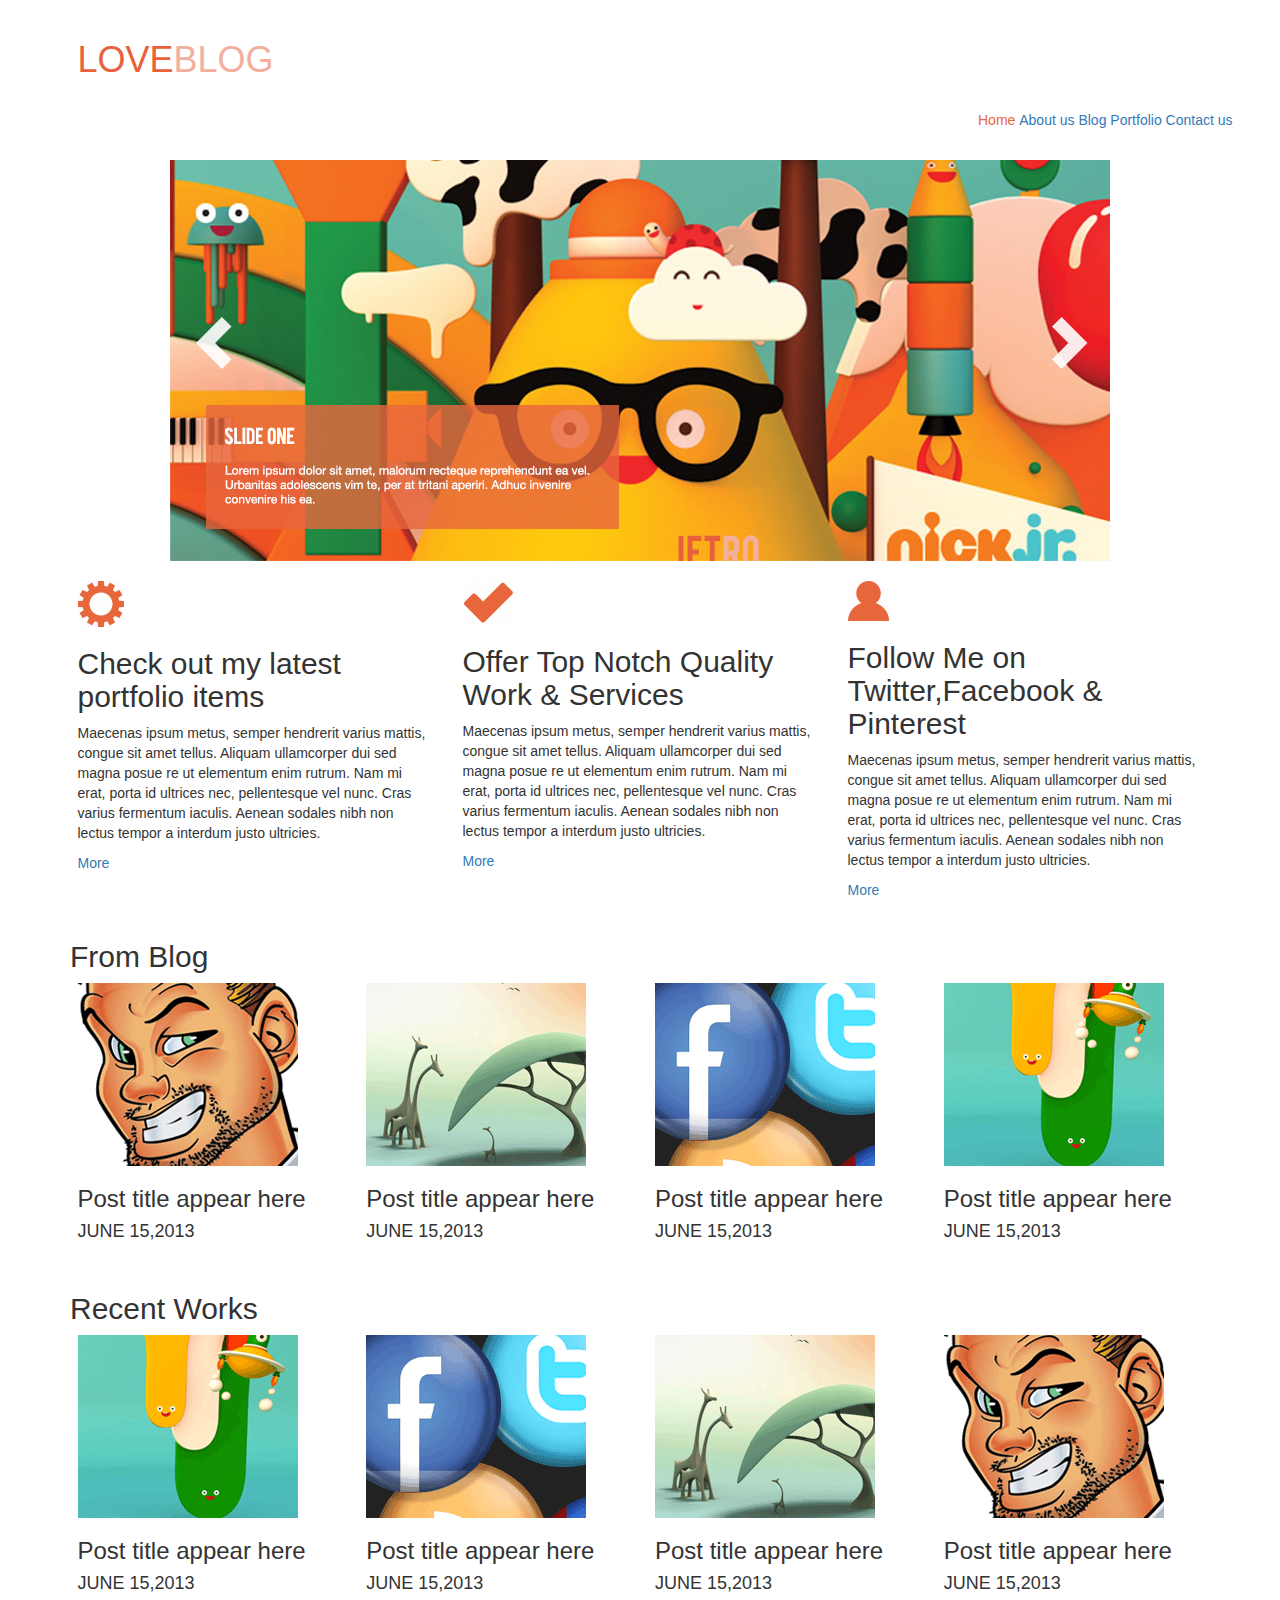
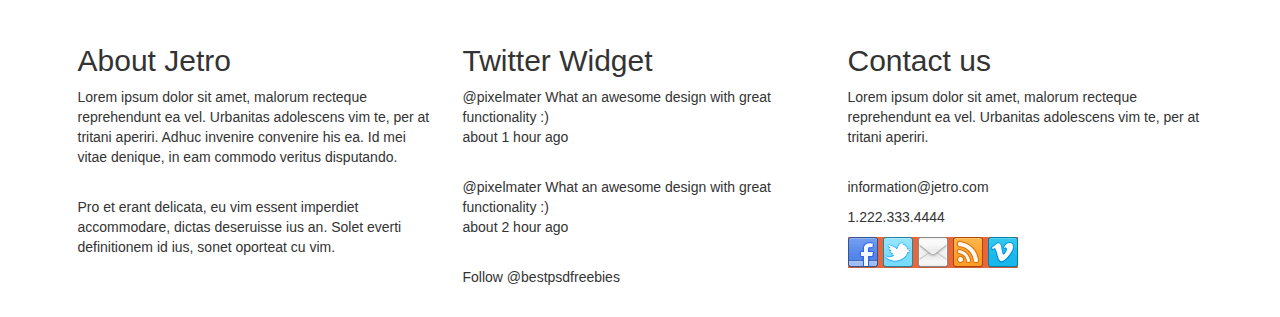
==== index.html @ 904a0906 "html home y blog, sin estilos" ====
<!DOCTYPE html>
<html lang="en">
<head>
	<title>Welcome to my site</title>
	<meta http-equiv="Content-Type" content="text/html; charset=utf-8" />
	<meta name="viewport" content="width=device-width, initial-scale=1.0">
	
	<link href="css/style.css" rel="stylesheet" media="screen">
    <link href='http://fonts.googleapis.com/css?family=Open+Sans+Condensed:300|Playfair+Display:400italic' rel='stylesheet' type='text/css' />
  <link rel="stylesheet" href="css/main.css">
  <link rel="stylesheet" href="css/bootstrap.css">
</head>

<body>	
		<header class="container header_area">
				<div class="fix header">
					<div class="row">
						<div class="col-md-12">
							<div class="container logo fix floatleft">
								<a href="#">
									<h1>LOVE<span>BLOG</span></h1>
								</a>
							</div>
							<div class="container mainmenu floatright">
								<ul id="nav">
									<li><a href="index.html" class="active">Home</a></li>
									<li><a href="single.html">About us</a></li>
									<li><a href="blog.html">Blog</a></li>
									<li><a href="portfolio.html">Portfolio</a></li>
									<li><a href="contact.html">Contact us</a></li>
								</ul>
							</div>
						</div>
					</div>
				</div>
		</header>
		<header class="header_bottom_area"></header>
		<div class="main_content_area fix">
			<div class="fix content_area structure">
				<div class="row">
					<div class="col-md-12">
						<div class="fix slider_area">
        			<div id="ei-slider" class="ei-slider">
          			<div class="ei-slider-large">
									<img src="images/slider.jpg" alt="image06"/>
          			</div>
        			</div>			
						</div>
					</div>
				</div>
			<div class=" container fix service_area">
				<div class="fix single_service_container">
					<div class="row">
						<div class="col-md-4">
							<div class="fix single_service portfolio floatleft">
								<img src="images/portfolio.png" height="46" width="46" alt="">
								<h2>Check out my latest portfolio items</h2>
								<p>Maecenas ipsum metus, semper hendrerit varius mattis, congue sit amet tellus. Aliquam ullamcorper dui sed magna posue re ut elementum enim rutrum. Nam mi erat, porta id ultrices nec, pellentesque vel nunc. Cras varius fermentum iaculis. Aenean sodales nibh non lectus tempor a interdum justo ultricies.</p>
								<a href="#">More</a>
							</div>
						</div>
						<div class="col-md-4">
							<div class="fix single_service offer floatleft">
								<img src="images/offer.png" height="44" width="50" alt="">
								<h2>Offer Top Notch Quality Work & Services</h2>
								<p>Maecenas ipsum metus, semper hendrerit varius mattis, congue sit amet tellus. Aliquam ullamcorper dui sed magna posue re ut elementum enim rutrum. Nam mi erat, porta id ultrices nec, pellentesque vel nunc. Cras varius fermentum iaculis. Aenean sodales nibh non lectus tempor a interdum justo ultricies.</p>
								<a href="#">More</a>
							</div>
						</div>
						<div class="col-md-4">
							<div class="fix single_service follow floatleft">
								<img src="images/follow.png" height="40" width="41" alt="">
								<h2>Follow  Me  on  Twitter,Facebook  &  Pinterest</h2>
								<p>Maecenas ipsum metus, semper hendrerit varius mattis, congue sit amet tellus. Aliquam ullamcorper dui sed magna posue re ut elementum enim rutrum. Nam mi erat, porta id ultrices nec, pellentesque vel nunc. Cras varius fermentum iaculis. Aenean sodales nibh non lectus tempor a interdum justo ultricies.</p>
								<a href="#">More</a>
							</div>
						</div>
					</div>
				</div>
			</div>
			<div class="container fix from_blog">
				<h2><span>From Blog</span></h2>
				<div class="fix single_blogpost_container">
				<div class="row">
					<div class="col-md-3">
						<div class="fix single_blog_post floatleft">
							<img src="images/recent1.png" alt=""/>
								<div class="blog_post_meta">
									<h3>Post title appear here</h3>
									<h4>JUNE 15,2013</h4>
								</div>
						</div>
					</div>
					<div class="col-md-3">
						<div class="fix single_blog_post floatleft">
							<img src="images/recent2.png" alt=""/>
								<div class="blog_post_meta">
									<h3>Post title appear here</h3>
									<h4>JUNE 15,2013</h4>
								</div>
						</div>
					</div>
					<div class="col-md-3">
						<div class="fix single_blog_post floatleft">
							<img src="images/recent3.png" alt=""/>
								<div class="blog_post_meta">
									<h3>Post title appear here</h3>
									<h4>JUNE 15,2013</h4>
								</div>
						</div>
					</div>
					<div class="col-md-3">
						<div class="fix single_blog_post floatleft">
							<img src="images/recent4.png" alt=""/>
								<div class="blog_post_meta">
									<h3>Post title appear here</h3>
									<h4>JUNE 15,2013</h4>
								</div>
						</div>
					</div>
				</div>
			</div>
				</div>
			<div class="container fix from_works">
				<h2><span>Recent Works</span></h2>
				<div class="fix single_work_container">
					<div class="row">
						<div class="col-md-3">
							<div class="fix single_work floatleft">
								<img src="images/recent4.png" alt=""/>
								<div class="blog_post_meta">
									<h3>Post title appear here</h3>
									<h4>JUNE 15,2013</h4>
								</div>
							</div>
						</div>
						<div class="col-md-3">
							<div class="fix single_work floatleft">
								<img src="images/recent3.png" alt=""/>
								<div class="blog_post_meta">
									<h3>Post title appear here</h3>
									<h4>JUNE 15,2013</h4>
								</div>
							</div>
						</div>
						<div class="col-md-3">
							<div class="fix single_work floatleft">
								<img src="images/recent2.png" alt=""/>
								<div class="blog_post_meta">
									<h3>Post title appear here</h3>
									<h4>JUNE 15,2013</h4>
								</div>
							</div>
						</div>
						<div class="col-md-3">
							<div class="fix single_work floatleft">
								<img src="images/recent1.png" alt=""/>
								<div class="blog_post_meta">
									<h3>Post title appear here</h3>
									<h4>JUNE 15,2013</h4>
								</div>
							</div>
						</div>
					</div>
				</div>
			</div>
		</div>
		</div>
		<div class="container fix footer_area">
			<div class="fix footer">
				<div class="fix single_footer_container">
					<div class="row">
						<div class="col-md-4">
							<div class="fix single_footer floatleft">
								<h2>About Jetro</h2>
								<p>Lorem ipsum dolor sit amet, malorum recteque reprehendunt ea vel. Urbanitas adolescens vim te, per at tritani aperiri. Adhuc invenire convenire his ea. Id mei vitae denique, in eam commodo veritus disputando. </p>
								<br/>
								<p>Pro et erant delicata, eu vim essent imperdiet accommodare, dictas deseruisse ius an. Solet everti definitionem id ius, sonet oporteat cu vim.</p>
							</div>
						</div>
						<div class="col-md-4">
							<div class="fix single_footer floatleft">
								<h2>Twitter Widget</h2>
								<p>@pixelmater What an awesome design with great functionality :)<br/>about 1 hour ago</p><br/>
								<p>@pixelmater What an awesome design with great functionality :)<br/>about 2 hour ago</p><br/>
								<p>Follow @bestpsdfreebies</p>
							</div>
						</div>
						<div class="col-md-4">
							<div class="fix single_footer floatleft">
								<h2>Contact us</h2>
								<p>Lorem ipsum dolor sit amet, malorum recteque reprehendunt ea vel. Urbanitas adolescens vim te, per at tritani aperiri.</p>
								<br/>
								<p>information@jetro.com</p>
								<p>1.222.333.4444</p>
									<div class="fix social_area">
										<img src="images/social.png" height="31" width="170" alt="">
									</div>
							</div>
						</div>
					</div>
				</div>
			</div>
		</div>
	
		<script src="js/jquery-min.js"></script>						
</body>
</html>
---- css/style.css ----
.logo {
  display: inline;
  text-align: center; }
  .logo a h1 {
    color: #E8603C;
    float: left; }
    .logo a h1 a {
      float: right; }
    .logo a h1 span {
      color: #F3AF9D; }

.mainmenu {
  text-align: right;
  color: #BCBCBC; }
  .mainmenu .active {
    color: #E8663C; }
  .mainmenu a {
    list-style: none; }
  .mainmenu li {
    display: inline; }

.ei-slider-large {
  text-align: center;
  max-width: 100%; }

/*# sourceMappingURL=style.css.map */
---- css/main.css ----
.materialize-red {
  background-color: #e51c23 !important; }

.materialize-red-text {
  color: #e51c23 !important; }

.materialize-red.lighten-5 {
  background-color: #fdeaeb !important; }

.materialize-red-text.text-lighten-5 {
  color: #fdeaeb !important; }

.materialize-red.lighten-4 {
  background-color: #f8c1c3 !important; }

.materialize-red-text.text-lighten-4 {
  color: #f8c1c3 !important; }

.materialize-red.lighten-3 {
  background-color: #f3989b !important; }

.materialize-red-text.text-lighten-3 {
  color: #f3989b !important; }

.materialize-red.lighten-2 {
  background-color: #ee6e73 !important; }

.materialize-red-text.text-lighten-2 {
  color: #ee6e73 !important; }

.materialize-red.lighten-1 {
  background-color: #ea454b !important; }

.materialize-red-text.text-lighten-1 {
  color: #ea454b !important; }

.materialize-red.darken-1 {
  background-color: #d0181e !important; }

.materialize-red-text.text-darken-1 {
  color: #d0181e !important; }

.materialize-red.darken-2 {
  background-color: #b9151b !important; }

.materialize-red-text.text-darken-2 {
  color: #b9151b !important; }

.materialize-red.darken-3 {
  background-color: #a21318 !important; }

.materialize-red-text.text-darken-3 {
  color: #a21318 !important; }

.materialize-red.darken-4 {
  background-color: #8b1014 !important; }

.materialize-red-text.text-darken-4 {
  color: #8b1014 !important; }

.red {
  background-color: #F44336 !important; }

.red-text {
  color: #F44336 !important; }

.red.lighten-5 {
  background-color: #FFEBEE !important; }

.red-text.text-lighten-5 {
  color: #FFEBEE !important; }

.red.lighten-4 {
  background-color: #FFCDD2 !important; }

.red-text.text-lighten-4 {
  color: #FFCDD2 !important; }

.red.lighten-3 {
  background-color: #EF9A9A !important; }

.red-text.text-lighten-3 {
  color: #EF9A9A !important; }

.red.lighten-2 {
  background-color: #E57373 !important; }

.red-text.text-lighten-2 {
  color: #E57373 !important; }

.red.lighten-1 {
  background-color: #EF5350 !important; }

.red-text.text-lighten-1 {
  color: #EF5350 !important; }

.red.darken-1 {
  background-color: #E53935 !important; }

.red-text.text-darken-1 {
  color: #E53935 !important; }

.red.darken-2 {
  background-color: #D32F2F !important; }

.red-text.text-darken-2 {
  color: #D32F2F !important; }

.red.darken-3 {
  background-color: #C62828 !important; }

.red-text.text-darken-3 {
  color: #C62828 !important; }

.red.darken-4 {
  background-color: #B71C1C !important; }

.red-text.text-darken-4 {
  color: #B71C1C !important; }

.red.accent-1 {
  background-color: #FF8A80 !important; }

.red-text.text-accent-1 {
  color: #FF8A80 !important; }

.red.accent-2 {
  background-color: #FF5252 !important; }

.red-text.text-accent-2 {
  color: #FF5252 !important; }

.red.accent-3 {
  background-color: #FF1744 !important; }

.red-text.text-accent-3 {
  color: #FF1744 !important; }

.red.accent-4 {
  background-color: #D50000 !important; }

.red-text.text-accent-4 {
  color: #D50000 !important; }

.pink {
  background-color: #e91e63 !important; }

.pink-text {
  color: #e91e63 !important; }

.pink.lighten-5 {
  background-color: #fce4ec !important; }

.pink-text.text-lighten-5 {
  color: #fce4ec !important; }

.pink.lighten-4 {
  background-color: #f8bbd0 !important; }

.pink-text.text-lighten-4 {
  color: #f8bbd0 !important; }

.pink.lighten-3 {
  background-color: #f48fb1 !important; }

.pink-text.text-lighten-3 {
  color: #f48fb1 !important; }

.pink.lighten-2 {
  background-color: #f06292 !important; }

.pink-text.text-lighten-2 {
  color: #f06292 !important; }

.pink.lighten-1 {
  background-color: #ec407a !important; }

.pink-text.text-lighten-1 {
  color: #ec407a !important; }

.pink.darken-1 {
  background-color: #d81b60 !important; }

.pink-text.text-darken-1 {
  color: #d81b60 !important; }

.pink.darken-2 {
  background-color: #c2185b !important; }

.pink-text.text-darken-2 {
  color: #c2185b !important; }

.pink.darken-3 {
  background-color: #ad1457 !important; }

.pink-text.text-darken-3 {
  color: #ad1457 !important; }

.pink.darken-4 {
  background-color: #880e4f !important; }

.pink-text.text-darken-4 {
  color: #880e4f !important; }

.pink.accent-1 {
  background-color: #ff80ab !important; }

.pink-text.text-accent-1 {
  color: #ff80ab !important; }

.pink.accent-2 {
  background-color: #ff4081 !important; }

.pink-text.text-accent-2 {
  color: #ff4081 !important; }

.pink.accent-3 {
  background-color: #f50057 !important; }

.pink-text.text-accent-3 {
  color: #f50057 !important; }

.pink.accent-4 {
  background-color: #c51162 !important; }

.pink-text.text-accent-4 {
  color: #c51162 !important; }

.purple {
  background-color: #9c27b0 !important; }

.purple-text {
  color: #9c27b0 !important; }

.purple.lighten-5 {
  background-color: #f3e5f5 !important; }

.purple-text.text-lighten-5 {
  color: #f3e5f5 !important; }

.purple.lighten-4 {
  background-color: #e1bee7 !important; }

.purple-text.text-lighten-4 {
  color: #e1bee7 !important; }

.purple.lighten-3 {
  background-color: #ce93d8 !important; }

.purple-text.text-lighten-3 {
  color: #ce93d8 !important; }

.purple.lighten-2 {
  background-color: #ba68c8 !important; }

.purple-text.text-lighten-2 {
  color: #ba68c8 !important; }

.purple.lighten-1 {
  background-color: #ab47bc !important; }

.purple-text.text-lighten-1 {
  color: #ab47bc !important; }

.purple.darken-1 {
  background-color: #8e24aa !important; }

.purple-text.text-darken-1 {
  color: #8e24aa !important; }

.purple.darken-2 {
  background-color: #7b1fa2 !important; }

.purple-text.text-darken-2 {
  color: #7b1fa2 !important; }

.purple.darken-3 {
  background-color: #6a1b9a !important; }

.purple-text.text-darken-3 {
  color: #6a1b9a !important; }

.purple.darken-4 {
  background-color: #4a148c !important; }

.purple-text.text-darken-4 {
  color: #4a148c !important; }

.purple.accent-1 {
  background-color: #ea80fc !important; }

.purple-text.text-accent-1 {
  color: #ea80fc !important; }

.purple.accent-2 {
  background-color: #e040fb !important; }

.purple-text.text-accent-2 {
  color: #e040fb !important; }

.purple.accent-3 {
  background-color: #d500f9 !important; }

.purple-text.text-accent-3 {
  color: #d500f9 !important; }

.purple.accent-4 {
  background-color: #aa00ff !important; }

.purple-text.text-accent-4 {
  color: #aa00ff !important; }

.deep-purple {
  background-color: #673ab7 !important; }

.deep-purple-text {
  color: #673ab7 !important; }

.deep-purple.lighten-5 {
  background-color: #ede7f6 !important; }

.deep-purple-text.text-lighten-5 {
  color: #ede7f6 !important; }

.deep-purple.lighten-4 {
  background-color: #d1c4e9 !important; }

.deep-purple-text.text-lighten-4 {
  color: #d1c4e9 !important; }

.deep-purple.lighten-3 {
  background-color: #b39ddb !important; }

.deep-purple-text.text-lighten-3 {
  color: #b39ddb !important; }

.deep-purple.lighten-2 {
  background-color: #9575cd !important; }

.deep-purple-text.text-lighten-2 {
  color: #9575cd !important; }

.deep-purple.lighten-1 {
  background-color: #7e57c2 !important; }

.deep-purple-text.text-lighten-1 {
  color: #7e57c2 !important; }

.deep-purple.darken-1 {
  background-color: #5e35b1 !important; }

.deep-purple-text.text-darken-1 {
  color: #5e35b1 !important; }

.deep-purple.darken-2 {
  background-color: #512da8 !important; }

.deep-purple-text.text-darken-2 {
  color: #512da8 !important; }

.deep-purple.darken-3 {
  background-color: #4527a0 !important; }

.deep-purple-text.text-darken-3 {
  color: #4527a0 !important; }

.deep-purple.darken-4 {
  background-color: #311b92 !important; }

.deep-purple-text.text-darken-4 {
  color: #311b92 !important; }

.deep-purple.accent-1 {
  background-color: #b388ff !important; }

.deep-purple-text.text-accent-1 {
  color: #b388ff !important; }

.deep-purple.accent-2 {
  background-color: #7c4dff !important; }

.deep-purple-text.text-accent-2 {
  color: #7c4dff !important; }

.deep-purple.accent-3 {
  background-color: #651fff !important; }

.deep-purple-text.text-accent-3 {
  color: #651fff !important; }

.deep-purple.accent-4 {
  background-color: #6200ea !important; }

.deep-purple-text.text-accent-4 {
  color: #6200ea !important; }

.indigo {
  background-color: #3f51b5 !important; }

.indigo-text {
  color: #3f51b5 !important; }

.indigo.lighten-5 {
  background-color: #e8eaf6 !important; }

.indigo-text.text-lighten-5 {
  color: #e8eaf6 !important; }

.indigo.lighten-4 {
  background-color: #c5cae9 !important; }

.indigo-text.text-lighten-4 {
  color: #c5cae9 !important; }

.indigo.lighten-3 {
  background-color: #9fa8da !important; }

.indigo-text.text-lighten-3 {
  color: #9fa8da !important; }

.indigo.lighten-2 {
  background-color: #7986cb !important; }

.indigo-text.text-lighten-2 {
  color: #7986cb !important; }

.indigo.lighten-1 {
  background-color: #5c6bc0 !important; }

.indigo-text.text-lighten-1 {
  color: #5c6bc0 !important; }

.indigo.darken-1 {
  background-color: #3949ab !important; }

.indigo-text.text-darken-1 {
  color: #3949ab !important; }

.indigo.darken-2 {
  background-color: #303f9f !important; }

.indigo-text.text-darken-2 {
  color: #303f9f !important; }

.indigo.darken-3 {
  background-color: #283593 !important; }

.indigo-text.text-darken-3 {
  color: #283593 !important; }

.indigo.darken-4 {
  background-color: #1a237e !important; }

.indigo-text.text-darken-4 {
  color: #1a237e !important; }

.indigo.accent-1 {
  background-color: #8c9eff !important; }

.indigo-text.text-accent-1 {
  color: #8c9eff !important; }

.indigo.accent-2 {
  background-color: #536dfe !important; }

.indigo-text.text-accent-2 {
  color: #536dfe !important; }

.indigo.accent-3 {
  background-color: #3d5afe !important; }

.indigo-text.text-accent-3 {
  color: #3d5afe !important; }

.indigo.accent-4 {
  background-color: #304ffe !important; }

.indigo-text.text-accent-4 {
  color: #304ffe !important; }

.blue {
  background-color: #2196F3 !important; }

.blue-text {
  color: #2196F3 !important; }

.blue.lighten-5 {
  background-color: #E3F2FD !important; }

.blue-text.text-lighten-5 {
  color: #E3F2FD !important; }

.blue.lighten-4 {
  background-color: #BBDEFB !important; }

.blue-text.text-lighten-4 {
  color: #BBDEFB !important; }

.blue.lighten-3 {
  background-color: #90CAF9 !important; }

.blue-text.text-lighten-3 {
  color: #90CAF9 !important; }

.blue.lighten-2 {
  background-color: #64B5F6 !important; }

.blue-text.text-lighten-2 {
  color: #64B5F6 !important; }

.blue.lighten-1 {
  background-color: #42A5F5 !important; }

.blue-text.text-lighten-1 {
  color: #42A5F5 !important; }

.blue.darken-1 {
  background-color: #1E88E5 !important; }

.blue-text.text-darken-1 {
  color: #1E88E5 !important; }

.blue.darken-2 {
  background-color: #1976D2 !important; }

.blue-text.text-darken-2 {
  color: #1976D2 !important; }

.blue.darken-3 {
  background-color: #1565C0 !important; }

.blue-text.text-darken-3 {
  color: #1565C0 !important; }

.blue.darken-4 {
  background-color: #0D47A1 !important; }

.blue-text.text-darken-4 {
  color: #0D47A1 !important; }

.blue.accent-1 {
  background-color: #82B1FF !important; }

.blue-text.text-accent-1 {
  color: #82B1FF !important; }

.blue.accent-2 {
  background-color: #448AFF !important; }

.blue-text.text-accent-2 {
  color: #448AFF !important; }

.blue.accent-3 {
  background-color: #2979FF !important; }

.blue-text.text-accent-3 {
  color: #2979FF !important; }

.blue.accent-4 {
  background-color: #2962FF !important; }

.blue-text.text-accent-4 {
  color: #2962FF !important; }

.light-blue {
  background-color: #03a9f4 !important; }

.light-blue-text {
  color: #03a9f4 !important; }

.light-blue.lighten-5 {
  background-color: #e1f5fe !important; }

.light-blue-text.text-lighten-5 {
  color: #e1f5fe !important; }

.light-blue.lighten-4 {
  background-color: #b3e5fc !important; }

.light-blue-text.text-lighten-4 {
  color: #b3e5fc !important; }

.light-blue.lighten-3 {
  background-color: #81d4fa !important; }

.light-blue-text.text-lighten-3 {
  color: #81d4fa !important; }

.light-blue.lighten-2 {
  background-color: #4fc3f7 !important; }

.light-blue-text.text-lighten-2 {
  color: #4fc3f7 !important; }

.light-blue.lighten-1 {
  background-color: #29b6f6 !important; }

.light-blue-text.text-lighten-1 {
  color: #29b6f6 !important; }

.light-blue.darken-1 {
  background-color: #039be5 !important; }

.light-blue-text.text-darken-1 {
  color: #039be5 !important; }

.light-blue.darken-2 {
  background-color: #0288d1 !important; }

.light-blue-text.text-darken-2 {
  color: #0288d1 !important; }

.light-blue.darken-3 {
  background-color: #0277bd !important; }

.light-blue-text.text-darken-3 {
  color: #0277bd !important; }

.light-blue.darken-4 {
  background-color: #01579b !important; }

.light-blue-text.text-darken-4 {
  color: #01579b !important; }

.light-blue.accent-1 {
  background-color: #80d8ff !important; }

.light-blue-text.text-accent-1 {
  color: #80d8ff !important; }

.light-blue.accent-2 {
  background-color: #40c4ff !important; }

.light-blue-text.text-accent-2 {
  color: #40c4ff !important; }

.light-blue.accent-3 {
  background-color: #00b0ff !important; }

.light-blue-text.text-accent-3 {
  color: #00b0ff !important; }

.light-blue.accent-4 {
  background-color: #0091ea !important; }

.light-blue-text.text-accent-4 {
  color: #0091ea !important; }

.cyan {
  background-color: #00bcd4 !important; }

.cyan-text {
  color: #00bcd4 !important; }

.cyan.lighten-5 {
  background-color: #e0f7fa !important; }

.cyan-text.text-lighten-5 {
  color: #e0f7fa !important; }

.cyan.lighten-4 {
  background-color: #b2ebf2 !important; }

.cyan-text.text-lighten-4 {
  color: #b2ebf2 !important; }

.cyan.lighten-3 {
  background-color: #80deea !important; }

.cyan-text.text-lighten-3 {
  color: #80deea !important; }

.cyan.lighten-2 {
  background-color: #4dd0e1 !important; }

.cyan-text.text-lighten-2 {
  color: #4dd0e1 !important; }

.cyan.lighten-1 {
  background-color: #26c6da !important; }

.cyan-text.text-lighten-1 {
  color: #26c6da !important; }

.cyan.darken-1 {
  background-color: #00acc1 !important; }

.cyan-text.text-darken-1 {
  color: #00acc1 !important; }

.cyan.darken-2 {
  background-color: #0097a7 !important; }

.cyan-text.text-darken-2 {
  color: #0097a7 !important; }

.cyan.darken-3 {
  background-color: #00838f !important; }

.cyan-text.text-darken-3 {
  color: #00838f !important; }

.cyan.darken-4 {
  background-color: #006064 !important; }

.cyan-text.text-darken-4 {
  color: #006064 !important; }

.cyan.accent-1 {
  background-color: #84ffff !important; }

.cyan-text.text-accent-1 {
  color: #84ffff !important; }

.cyan.accent-2 {
  background-color: #18ffff !important; }

.cyan-text.text-accent-2 {
  color: #18ffff !important; }

.cyan.accent-3 {
  background-color: #00e5ff !important; }

.cyan-text.text-accent-3 {
  color: #00e5ff !important; }

.cyan.accent-4 {
  background-color: #00b8d4 !important; }

.cyan-text.text-accent-4 {
  color: #00b8d4 !important; }

.teal {
  background-color: #009688 !important; }

.teal-text {
  color: #009688 !important; }

.teal.lighten-5 {
  background-color: #e0f2f1 !important; }

.teal-text.text-lighten-5 {
  color: #e0f2f1 !important; }

.teal.lighten-4 {
  background-color: #b2dfdb !important; }

.teal-text.text-lighten-4 {
  color: #b2dfdb !important; }

.teal.lighten-3 {
  background-color: #80cbc4 !important; }

.teal-text.text-lighten-3 {
  color: #80cbc4 !important; }

.teal.lighten-2 {
  background-color: #4db6ac !important; }

.teal-text.text-lighten-2 {
  color: #4db6ac !important; }

.teal.lighten-1 {
  background-color: #26a69a !important; }

.teal-text.text-lighten-1 {
  color: #26a69a !important; }

.teal.darken-1 {
  background-color: #00897b !important; }

.teal-text.text-darken-1 {
  color: #00897b !important; }

.teal.darken-2 {
  background-color: #00796b !important; }

.teal-text.text-darken-2 {
  color: #00796b !important; }

.teal.darken-3 {
  background-color: #00695c !important; }

.teal-text.text-darken-3 {
  color: #00695c !important; }

.teal.darken-4 {
  background-color: #004d40 !important; }

.teal-text.text-darken-4 {
  color: #004d40 !important; }

.teal.accent-1 {
  background-color: #a7ffeb !important; }

.teal-text.text-accent-1 {
  color: #a7ffeb !important; }

.teal.accent-2 {
  background-color: #64ffda !important; }

.teal-text.text-accent-2 {
  color: #64ffda !important; }

.teal.accent-3 {
  background-color: #1de9b6 !important; }

.teal-text.text-accent-3 {
  color: #1de9b6 !important; }

.teal.accent-4 {
  background-color: #00bfa5 !important; }

.teal-text.text-accent-4 {
  color: #00bfa5 !important; }

.green {
  background-color: #4CAF50 !important; }

.green-text {
  color: #4CAF50 !important; }

.green.lighten-5 {
  background-color: #E8F5E9 !important; }

.green-text.text-lighten-5 {
  color: #E8F5E9 !important; }

.green.lighten-4 {
  background-color: #C8E6C9 !important; }

.green-text.text-lighten-4 {
  color: #C8E6C9 !important; }

.green.lighten-3 {
  background-color: #A5D6A7 !important; }

.green-text.text-lighten-3 {
  color: #A5D6A7 !important; }

.green.lighten-2 {
  background-color: #81C784 !important; }

.green-text.text-lighten-2 {
  color: #81C784 !important; }

.green.lighten-1 {
  background-color: #66BB6A !important; }

.green-text.text-lighten-1 {
  color: #66BB6A !important; }

.green.darken-1 {
  background-color: #43A047 !important; }

.green-text.text-darken-1 {
  color: #43A047 !important; }

.green.darken-2 {
  background-color: #388E3C !important; }

.green-text.text-darken-2 {
  color: #388E3C !important; }

.green.darken-3 {
  background-color: #2E7D32 !important; }

.green-text.text-darken-3 {
  color: #2E7D32 !important; }

.green.darken-4 {
  background-color: #1B5E20 !important; }

.green-text.text-darken-4 {
  color: #1B5E20 !important; }

.green.accent-1 {
  background-color: #B9F6CA !important; }

.green-text.text-accent-1 {
  color: #B9F6CA !important; }

.green.accent-2 {
  background-color: #69F0AE !important; }

.green-text.text-accent-2 {
  color: #69F0AE !important; }

.green.accent-3 {
  background-color: #00E676 !important; }

.green-text.text-accent-3 {
  color: #00E676 !important; }

.green.accent-4 {
  background-color: #00C853 !important; }

.green-text.text-accent-4 {
  color: #00C853 !important; }

.light-green {
  background-color: #8bc34a !important; }

.light-green-text {
  color: #8bc34a !important; }

.light-green.lighten-5 {
  background-color: #f1f8e9 !important; }

.light-green-text.text-lighten-5 {
  color: #f1f8e9 !important; }

.light-green.lighten-4 {
  background-color: #dcedc8 !important; }

.light-green-text.text-lighten-4 {
  color: #dcedc8 !important; }

.light-green.lighten-3 {
  background-color: #c5e1a5 !important; }

.light-green-text.text-lighten-3 {
  color: #c5e1a5 !important; }

.light-green.lighten-2 {
  background-color: #aed581 !important; }

.light-green-text.text-lighten-2 {
  color: #aed581 !important; }

.light-green.lighten-1 {
  background-color: #9ccc65 !important; }

.light-green-text.text-lighten-1 {
  color: #9ccc65 !important; }

.light-green.darken-1 {
  background-color: #7cb342 !important; }

.light-green-text.text-darken-1 {
  color: #7cb342 !important; }

.light-green.darken-2 {
  background-color: #689f38 !important; }

.light-green-text.text-darken-2 {
  color: #689f38 !important; }

.light-green.darken-3 {
  background-color: #558b2f !important; }

.light-green-text.text-darken-3 {
  color: #558b2f !important; }

.light-green.darken-4 {
  background-color: #33691e !important; }

.light-green-text.text-darken-4 {
  color: #33691e !important; }

.light-green.accent-1 {
  background-color: #ccff90 !important; }

.light-green-text.text-accent-1 {
  color: #ccff90 !important; }

.light-green.accent-2 {
  background-color: #b2ff59 !important; }

.light-green-text.text-accent-2 {
  color: #b2ff59 !important; }

.light-green.accent-3 {
  background-color: #76ff03 !important; }

.light-green-text.text-accent-3 {
  color: #76ff03 !important; }

.light-green.accent-4 {
  background-color: #64dd17 !important; }

.light-green-text.text-accent-4 {
  color: #64dd17 !important; }

.lime {
  background-color: #cddc39 !important; }

.lime-text {
  color: #cddc39 !important; }

.lime.lighten-5 {
  background-color: #f9fbe7 !important; }

.lime-text.text-lighten-5 {
  color: #f9fbe7 !important; }

.lime.lighten-4 {
  background-color: #f0f4c3 !important; }

.lime-text.text-lighten-4 {
  color: #f0f4c3 !important; }

.lime.lighten-3 {
  background-color: #e6ee9c !important; }

.lime-text.text-lighten-3 {
  color: #e6ee9c !important; }

.lime.lighten-2 {
  background-color: #dce775 !important; }

.lime-text.text-lighten-2 {
  color: #dce775 !important; }

.lime.lighten-1 {
  background-color: #d4e157 !important; }

.lime-text.text-lighten-1 {
  color: #d4e157 !important; }

.lime.darken-1 {
  background-color: #c0ca33 !important; }

.lime-text.text-darken-1 {
  color: #c0ca33 !important; }

.lime.darken-2 {
  background-color: #afb42b !important; }

.lime-text.text-darken-2 {
  color: #afb42b !important; }

.lime.darken-3 {
  background-color: #9e9d24 !important; }

.lime-text.text-darken-3 {
  color: #9e9d24 !important; }

.lime.darken-4 {
  background-color: #827717 !important; }

.lime-text.text-darken-4 {
  color: #827717 !important; }

.lime.accent-1 {
  background-color: #f4ff81 !important; }

.lime-text.text-accent-1 {
  color: #f4ff81 !important; }

.lime.accent-2 {
  background-color: #eeff41 !important; }

.lime-text.text-accent-2 {
  color: #eeff41 !important; }

.lime.accent-3 {
  background-color: #c6ff00 !important; }

.lime-text.text-accent-3 {
  color: #c6ff00 !important; }

.lime.accent-4 {
  background-color: #aeea00 !important; }

.lime-text.text-accent-4 {
  color: #aeea00 !important; }

.yellow {
  background-color: #ffeb3b !important; }

.yellow-text {
  color: #ffeb3b !important; }

.yellow.lighten-5 {
  background-color: #fffde7 !important; }

.yellow-text.text-lighten-5 {
  color: #fffde7 !important; }

.yellow.lighten-4 {
  background-color: #fff9c4 !important; }

.yellow-text.text-lighten-4 {
  color: #fff9c4 !important; }

.yellow.lighten-3 {
  background-color: #fff59d !important; }

.yellow-text.text-lighten-3 {
  color: #fff59d !important; }

.yellow.lighten-2 {
  background-color: #fff176 !important; }

.yellow-text.text-lighten-2 {
  color: #fff176 !important; }

.yellow.lighten-1 {
  background-color: #ffee58 !important; }

.yellow-text.text-lighten-1 {
  color: #ffee58 !important; }

.yellow.darken-1 {
  background-color: #fdd835 !important; }

.yellow-text.text-darken-1 {
  color: #fdd835 !important; }

.yellow.darken-2 {
  background-color: #fbc02d !important; }

.yellow-text.text-darken-2 {
  color: #fbc02d !important; }

.yellow.darken-3 {
  background-color: #f9a825 !important; }

.yellow-text.text-darken-3 {
  color: #f9a825 !important; }

.yellow.darken-4 {
  background-color: #f57f17 !important; }

.yellow-text.text-darken-4 {
  color: #f57f17 !important; }

.yellow.accent-1 {
  background-color: #ffff8d !important; }

.yellow-text.text-accent-1 {
  color: #ffff8d !important; }

.yellow.accent-2 {
  background-color: #ffff00 !important; }

.yellow-text.text-accent-2 {
  color: #ffff00 !important; }

.yellow.accent-3 {
  background-color: #ffea00 !important; }

.yellow-text.text-accent-3 {
  color: #ffea00 !important; }

.yellow.accent-4 {
  background-color: #ffd600 !important; }

.yellow-text.text-accent-4 {
  color: #ffd600 !important; }

.amber {
  background-color: #ffc107 !important; }

.amber-text {
  color: #ffc107 !important; }

.amber.lighten-5 {
  background-color: #fff8e1 !important; }

.amber-text.text-lighten-5 {
  color: #fff8e1 !important; }

.amber.lighten-4 {
  background-color: #ffecb3 !important; }

.amber-text.text-lighten-4 {
  color: #ffecb3 !important; }

.amber.lighten-3 {
  background-color: #ffe082 !important; }

.amber-text.text-lighten-3 {
  color: #ffe082 !important; }

.amber.lighten-2 {
  background-color: #ffd54f !important; }

.amber-text.text-lighten-2 {
  color: #ffd54f !important; }

.amber.lighten-1 {
  background-color: #ffca28 !important; }

.amber-text.text-lighten-1 {
  color: #ffca28 !important; }

.amber.darken-1 {
  background-color: #ffb300 !important; }

.amber-text.text-darken-1 {
  color: #ffb300 !important; }

.amber.darken-2 {
  background-color: #ffa000 !important; }

.amber-text.text-darken-2 {
  color: #ffa000 !important; }

.amber.darken-3 {
  background-color: #ff8f00 !important; }

.amber-text.text-darken-3 {
  color: #ff8f00 !important; }

.amber.darken-4 {
  background-color: #ff6f00 !important; }

.amber-text.text-darken-4 {
  color: #ff6f00 !important; }

.amber.accent-1 {
  background-color: #ffe57f !important; }

.amber-text.text-accent-1 {
  color: #ffe57f !important; }

.amber.accent-2 {
  background-color: #ffd740 !important; }

.amber-text.text-accent-2 {
  color: #ffd740 !important; }

.amber.accent-3 {
  background-color: #ffc400 !important; }

.amber-text.text-accent-3 {
  color: #ffc400 !important; }

.amber.accent-4 {
  background-color: #ffab00 !important; }

.amber-text.text-accent-4 {
  color: #ffab00 !important; }

.orange {
  background-color: #ff9800 !important; }

.orange-text {
  color: #ff9800 !important; }

.orange.lighten-5 {
  background-color: #fff3e0 !important; }

.orange-text.text-lighten-5 {
  color: #fff3e0 !important; }

.orange.lighten-4 {
  background-color: #ffe0b2 !important; }

.orange-text.text-lighten-4 {
  color: #ffe0b2 !important; }

.orange.lighten-3 {
  background-color: #ffcc80 !important; }

.orange-text.text-lighten-3 {
  color: #ffcc80 !important; }

.orange.lighten-2 {
  background-color: #ffb74d !important; }

.orange-text.text-lighten-2 {
  color: #ffb74d !important; }

.orange.lighten-1 {
  background-color: #ffa726 !important; }

.orange-text.text-lighten-1 {
  color: #ffa726 !important; }

.orange.darken-1 {
  background-color: #fb8c00 !important; }

.orange-text.text-darken-1 {
  color: #fb8c00 !important; }

.orange.darken-2 {
  background-color: #f57c00 !important; }

.orange-text.text-darken-2 {
  color: #f57c00 !important; }

.orange.darken-3 {
  background-color: #ef6c00 !important; }

.orange-text.text-darken-3 {
  color: #ef6c00 !important; }

.orange.darken-4 {
  background-color: #e65100 !important; }

.orange-text.text-darken-4 {
  color: #e65100 !important; }

.orange.accent-1 {
  background-color: #ffd180 !important; }

.orange-text.text-accent-1 {
  color: #ffd180 !important; }

.orange.accent-2 {
  background-color: #ffab40 !important; }

.orange-text.text-accent-2 {
  color: #ffab40 !important; }

.orange.accent-3 {
  background-color: #ff9100 !important; }

.orange-text.text-accent-3 {
  color: #ff9100 !important; }

.orange.accent-4 {
  background-color: #ff6d00 !important; }

.orange-text.text-accent-4 {
  color: #ff6d00 !important; }

.deep-orange {
  background-color: #ff5722 !important; }

.deep-orange-text {
  color: #ff5722 !important; }

.deep-orange.lighten-5 {
  background-color: #fbe9e7 !important; }

.deep-orange-text.text-lighten-5 {
  color: #fbe9e7 !important; }

.deep-orange.lighten-4 {
  background-color: #ffccbc !important; }

.deep-orange-text.text-lighten-4 {
  color: #ffccbc !important; }

.deep-orange.lighten-3 {
  background-color: #ffab91 !important; }

.deep-orange-text.text-lighten-3 {
  color: #ffab91 !important; }

.deep-orange.lighten-2 {
  background-color: #ff8a65 !important; }

.deep-orange-text.text-lighten-2 {
  color: #ff8a65 !important; }

.deep-orange.lighten-1 {
  background-color: #ff7043 !important; }

.deep-orange-text.text-lighten-1 {
  color: #ff7043 !important; }

.deep-orange.darken-1 {
  background-color: #f4511e !important; }

.deep-orange-text.text-darken-1 {
  color: #f4511e !important; }

.deep-orange.darken-2 {
  background-color: #e64a19 !important; }

.deep-orange-text.text-darken-2 {
  color: #e64a19 !important; }

.deep-orange.darken-3 {
  background-color: #d84315 !important; }

.deep-orange-text.text-darken-3 {
  color: #d84315 !important; }

.deep-orange.darken-4 {
  background-color: #bf360c !important; }

.deep-orange-text.text-darken-4 {
  color: #bf360c !important; }

.deep-orange.accent-1 {
  background-color: #ff9e80 !important; }

.deep-orange-text.text-accent-1 {
  color: #ff9e80 !important; }

.deep-orange.accent-2 {
  background-color: #ff6e40 !important; }

.deep-orange-text.text-accent-2 {
  color: #ff6e40 !important; }

.deep-orange.accent-3 {
  background-color: #ff3d00 !important; }

.deep-orange-text.text-accent-3 {
  color: #ff3d00 !important; }

.deep-orange.accent-4 {
  background-color: #dd2c00 !important; }

.deep-orange-text.text-accent-4 {
  color: #dd2c00 !important; }

.brown {
  background-color: #795548 !important; }

.brown-text {
  color: #795548 !important; }

.brown.lighten-5 {
  background-color: #efebe9 !important; }

.brown-text.text-lighten-5 {
  color: #efebe9 !important; }

.brown.lighten-4 {
  background-color: #d7ccc8 !important; }

.brown-text.text-lighten-4 {
  color: #d7ccc8 !important; }

.brown.lighten-3 {
  background-color: #bcaaa4 !important; }

.brown-text.text-lighten-3 {
  color: #bcaaa4 !important; }

.brown.lighten-2 {
  background-color: #a1887f !important; }

.brown-text.text-lighten-2 {
  color: #a1887f !important; }

.brown.lighten-1 {
  background-color: #8d6e63 !important; }

.brown-text.text-lighten-1 {
  color: #8d6e63 !important; }

.brown.darken-1 {
  background-color: #6d4c41 !important; }

.brown-text.text-darken-1 {
  color: #6d4c41 !important; }

.brown.darken-2 {
  background-color: #5d4037 !important; }

.brown-text.text-darken-2 {
  color: #5d4037 !important; }

.brown.darken-3 {
  background-color: #4e342e !important; }

.brown-text.text-darken-3 {
  color: #4e342e !important; }

.brown.darken-4 {
  background-color: #3e2723 !important; }

.brown-text.text-darken-4 {
  color: #3e2723 !important; }

.blue-grey {
  background-color: #607d8b !important; }

.blue-grey-text {
  color: #607d8b !important; }

.blue-grey.lighten-5 {
  background-color: #eceff1 !important; }

.blue-grey-text.text-lighten-5 {
  color: #eceff1 !important; }

.blue-grey.lighten-4 {
  background-color: #cfd8dc !important; }

.blue-grey-text.text-lighten-4 {
  color: #cfd8dc !important; }

.blue-grey.lighten-3 {
  background-color: #b0bec5 !important; }

.blue-grey-text.text-lighten-3 {
  color: #b0bec5 !important; }

.blue-grey.lighten-2 {
  background-color: #90a4ae !important; }

.blue-grey-text.text-lighten-2 {
  color: #90a4ae !important; }

.blue-grey.lighten-1 {
  background-color: #78909c !important; }

.blue-grey-text.text-lighten-1 {
  color: #78909c !important; }

.blue-grey.darken-1 {
  background-color: #546e7a !important; }

.blue-grey-text.text-darken-1 {
  color: #546e7a !important; }

.blue-grey.darken-2 {
  background-color: #455a64 !important; }

.blue-grey-text.text-darken-2 {
  color: #455a64 !important; }

.blue-grey.darken-3 {
  background-color: #37474f !important; }

.blue-grey-text.text-darken-3 {
  color: #37474f !important; }

.blue-grey.darken-4 {
  background-color: #263238 !important; }

.blue-grey-text.text-darken-4 {
  color: #263238 !important; }

.grey {
  background-color: #9e9e9e !important; }

.grey-text {
  color: #9e9e9e !important; }

.grey.lighten-5 {
  background-color: #fafafa !important; }

.grey-text.text-lighten-5 {
  color: #fafafa !important; }

.grey.lighten-4 {
  background-color: #f5f5f5 !important; }

.grey-text.text-lighten-4 {
  color: #f5f5f5 !important; }

.grey.lighten-3 {
  background-color: #eeeeee !important; }

.grey-text.text-lighten-3 {
  color: #eeeeee !important; }

.grey.lighten-2 {
  background-color: #e0e0e0 !important; }

.grey-text.text-lighten-2 {
  color: #e0e0e0 !important; }

.grey.lighten-1 {
  background-color: #bdbdbd !important; }

.grey-text.text-lighten-1 {
  color: #bdbdbd !important; }

.grey.darken-1 {
  background-color: #757575 !important; }

.grey-text.text-darken-1 {
  color: #757575 !important; }

.grey.darken-2 {
  background-color: #616161 !important; }

.grey-text.text-darken-2 {
  color: #616161 !important; }

.grey.darken-3 {
  background-color: #424242 !important; }

.grey-text.text-darken-3 {
  color: #424242 !important; }

.grey.darken-4 {
  background-color: #212121 !important; }

.grey-text.text-darken-4 {
  color: #212121 !important; }

.shades.black {
  background-color: #000000 !important; }

.shades-text.text-black {
  color: #000000 !important; }

.shades.white {
  background-color: #FFFFFF !important; }

.shades-text.text-white {
  color: #FFFFFF !important; }

.shades.transparent {
  background-color: transparent !important; }

.shades-text.text-transparent {
  color: transparent !important; }

.black {
  background-color: #000000 !important; }

.black-text {
  color: #000000 !important; }

.white {
  background-color: #FFFFFF !important; }

.white-text {
  color: #FFFFFF !important; }

.transparent {
  background-color: transparent !important; }

.transparent-text {
  color: transparent !important; }

/* ==========================================================================
   Materialize variables
   ========================================================================== */
/**
 * Table of Contents:
 *
 *  1. Colors
 *  2. Badges
 *  3. Buttons
 *  4. Cards
 *  5. Collapsible
 *  6. Chips
 *  7. Date Picker
 *  8. Dropdown
 *  10. Forms
 *  11. Global
 *  12. Grid
 *  13. Navigation Bar
 *  14. Side Navigation
 *  15. Photo Slider
 *  16. Spinners | Loaders
 *  17. Tabs
 *  18. Tables
 *  19. Toasts
 *  20. Typography
 *  21. Footer
 *  22. Flow Text
 *  23. Collections
 *  24. Progress Bar
 */
/* 1. Colors
   ========================================================================== */
/* 2. Badges
   ========================================================================== */
/* 3. Buttons
   ========================================================================== */
/* 4. Cards
   ========================================================================== */
/* 5. Collapsible
   ========================================================================== */
/* 6. Chips
   ========================================================================== */
/* 7. Date Picker
   ========================================================================== */
/* 8. Dropdown
   ========================================================================== */
/* 9. Fonts
   ========================================================================== */
/* 10. Forms
   ========================================================================== */
/* 11. Global
   ========================================================================== */
/* 12. Grid
   ========================================================================== */
/* 13. Navigation Bar
   ========================================================================== */
/* 14. Side Navigation
   ========================================================================== */
/* 15. Photo Slider
   ========================================================================== */
/* 16. Spinners | Loaders
   ========================================================================== */
/* 17. Tabs
   ========================================================================== */
/* 18. Tables
   ========================================================================== */
/* 19. Toasts
   ========================================================================== */
/* 20. Typography
   ========================================================================== */
/* 21. Footer
   ========================================================================== */
/* 22. Flow Text
   ========================================================================== */
/* 23. Collections
   ========================================================================== */
/* 24. Progress Bar
   ========================================================================== */
/*! normalize.css v3.0.3 | MIT License | github.com/necolas/normalize.css */
/**
 * 1. Set default font family to sans-serif.
 * 2. Prevent iOS and IE text size adjust after device orientation change,
 *    without disabling user zoom.
 */
html {
  font-family: sans-serif;
  /* 1 */
  -ms-text-size-adjust: 100%;
  /* 2 */
  -webkit-text-size-adjust: 100%;
  /* 2 */ }

/**
 * Remove default margin.
 */
body {
  margin: 0; }

/* HTML5 display definitions
   ========================================================================== */
/**
 * Correct `block` display not defined for any HTML5 element in IE 8/9.
 * Correct `block` display not defined for `details` or `summary` in IE 10/11
 * and Firefox.
 * Correct `block` display not defined for `main` in IE 11.
 */
article,
aside,
details,
figcaption,
figure,
footer,
header,
hgroup,
main,
menu,
nav,
section,
summary {
  display: block; }

/**
 * 1. Correct `inline-block` display not defined in IE 8/9.
 * 2. Normalize vertical alignment of `progress` in Chrome, Firefox, and Opera.
 */
audio,
canvas,
progress,
video {
  display: inline-block;
  /* 1 */
  vertical-align: baseline;
  /* 2 */ }

/**
 * Prevent modern browsers from displaying `audio` without controls.
 * Remove excess height in iOS 5 devices.
 */
audio:not([controls]) {
  display: none;
  height: 0; }

/**
 * Address `[hidden]` styling not present in IE 8/9/10.
 * Hide the `template` element in IE 8/9/10/11, Safari, and Firefox < 22.
 */
[hidden],
template {
  display: none; }

/* Links
   ========================================================================== */
/**
 * Remove the gray background color from active links in IE 10.
 */
a {
  background-color: transparent; }

/**
 * Improve readability of focused elements when they are also in an
 * active/hover state.
 */
a:active,
a:hover {
  outline: 0; }

/* Text-level semantics
   ========================================================================== */
/**
 * Address styling not present in IE 8/9/10/11, Safari, and Chrome.
 */
abbr[title] {
  border-bottom: 1px dotted; }

/**
 * Address style set to `bolder` in Firefox 4+, Safari, and Chrome.
 */
b,
strong {
  font-weight: bold; }

/**
 * Address styling not present in Safari and Chrome.
 */
dfn {
  font-style: italic; }

/**
 * Address variable `h1` font-size and margin within `section` and `article`
 * contexts in Firefox 4+, Safari, and Chrome.
 */
h1 {
  font-size: 2em;
  margin: 0.67em 0; }

/**
 * Address styling not present in IE 8/9.
 */
mark {
  background: #ff0;
  color: #000; }

/**
 * Address inconsistent and variable font size in all browsers.
 */
small {
  font-size: 80%; }

/**
 * Prevent `sub` and `sup` affecting `line-height` in all browsers.
 */
sub,
sup {
  font-size: 75%;
  line-height: 0;
  position: relative;
  vertical-align: baseline; }

sup {
  top: -0.5em; }

sub {
  bottom: -0.25em; }

/* Embedded content
   ========================================================================== */
/**
 * Remove border when inside `a` element in IE 8/9/10.
 */
img {
  border: 0; }

/**
 * Correct overflow not hidden in IE 9/10/11.
 */
svg:not(:root) {
  overflow: hidden; }

/* Grouping content
   ========================================================================== */
/**
 * Address margin not present in IE 8/9 and Safari.
 */
figure {
  margin: 1em 40px; }

/**
 * Address differences between Firefox and other browsers.
 */
hr {
  box-sizing: content-box;
  height: 0; }

/**
 * Contain overflow in all browsers.
 */
pre {
  overflow: auto; }

/**
 * Address odd `em`-unit font size rendering in all browsers.
 */
code,
kbd,
pre,
samp {
  font-family: monospace, monospace;
  font-size: 1em; }

/* Forms
   ========================================================================== */
/**
 * Known limitation: by default, Chrome and Safari on OS X allow very limited
 * styling of `select`, unless a `border` property is set.
 */
/**
 * 1. Correct color not being inherited.
 *    Known issue: affects color of disabled elements.
 * 2. Correct font properties not being inherited.
 * 3. Address margins set differently in Firefox 4+, Safari, and Chrome.
 */
button,
input,
optgroup,
select,
textarea {
  color: inherit;
  /* 1 */
  font: inherit;
  /* 2 */
  margin: 0;
  /* 3 */ }

/**
 * Address `overflow` set to `hidden` in IE 8/9/10/11.
 */
button {
  overflow: visible; }

/**
 * Address inconsistent `text-transform` inheritance for `button` and `select`.
 * All other form control elements do not inherit `text-transform` values.
 * Correct `button` style inheritance in Firefox, IE 8/9/10/11, and Opera.
 * Correct `select` style inheritance in Firefox.
 */
button,
select {
  text-transform: none; }

/**
 * 1. Avoid the WebKit bug in Android 4.0.* where (2) destroys native `audio`
 *    and `video` controls.
 * 2. Correct inability to style clickable `input` types in iOS.
 * 3. Improve usability and consistency of cursor style between image-type
 *    `input` and others.
 */
button,
html input[type="button"],
input[type="reset"],
input[type="submit"] {
  -webkit-appearance: button;
  /* 2 */
  cursor: pointer;
  /* 3 */ }

/**
 * Re-set default cursor for disabled elements.
 */
button[disabled],
html input[disabled] {
  cursor: default; }

/**
 * Remove inner padding and border in Firefox 4+.
 */
button::-moz-focus-inner,
input::-moz-focus-inner {
  border: 0;
  padding: 0; }

/**
 * Address Firefox 4+ setting `line-height` on `input` using `!important` in
 * the UA stylesheet.
 */
input {
  line-height: normal; }

/**
 * It's recommended that you don't attempt to style these elements.
 * Firefox's implementation doesn't respect box-sizing, padding, or width.
 *
 * 1. Address box sizing set to `content-box` in IE 8/9/10.
 * 2. Remove excess padding in IE 8/9/10.
 */
input[type="checkbox"],
input[type="radio"] {
  box-sizing: border-box;
  /* 1 */
  padding: 0;
  /* 2 */ }

/**
 * Fix the cursor style for Chrome's increment/decrement buttons. For certain
 * `font-size` values of the `input`, it causes the cursor style of the
 * decrement button to change from `default` to `text`.
 */
input[type="number"]::-webkit-inner-spin-button,
input[type="number"]::-webkit-outer-spin-button {
  height: auto; }

/**
 * 1. Address `appearance` set to `searchfield` in Safari and Chrome.
 * 2. Address `box-sizing` set to `border-box` in Safari and Chrome.
 */
input[type="search"] {
  -webkit-appearance: textfield;
  /* 1 */
  box-sizing: content-box;
  /* 2 */ }

/**
 * Remove inner padding and search cancel button in Safari and Chrome on OS X.
 * Safari (but not Chrome) clips the cancel button when the search input has
 * padding (and `textfield` appearance).
 */
input[type="search"]::-webkit-search-cancel-button,
input[type="search"]::-webkit-search-decoration {
  -webkit-appearance: none; }

/**
 * Define consistent border, margin, and padding.
 */
fieldset {
  border: 1px solid #c0c0c0;
  margin: 0 2px;
  padding: 0.35em 0.625em 0.75em; }

/**
 * 1. Correct `color` not being inherited in IE 8/9/10/11.
 * 2. Remove padding so people aren't caught out if they zero out fieldsets.
 */
legend {
  border: 0;
  /* 1 */
  padding: 0;
  /* 2 */ }

/**
 * Remove default vertical scrollbar in IE 8/9/10/11.
 */
textarea {
  overflow: auto; }

/**
 * Don't inherit the `font-weight` (applied by a rule above).
 * NOTE: the default cannot safely be changed in Chrome and Safari on OS X.
 */
optgroup {
  font-weight: bold; }

/* Tables
   ========================================================================== */
/**
 * Remove most spacing between table cells.
 */
table {
  border-collapse: collapse;
  border-spacing: 0; }

td,
th {
  padding: 0; }

html {
  box-sizing: border-box; }

*, *:before, *:after {
  box-sizing: inherit; }

ul {
  list-style-type: none; }
  ul.browser-default {
    list-style-type: initial; }

a {
  color: #039be5;
  text-decoration: none;
  -webkit-tap-highlight-color: transparent; }

.valign-wrapper {
  display: flex;
  align-items: center; }
  .valign-wrapper .valign {
    display: block; }

ul {
  padding: 0; }
  ul li {
    list-style-type: none; }

.clearfix {
  clear: both; }

.z-depth-0 {
  box-shadow: none !important; }

.z-depth-1, nav, .card-panel, .card, .toast, .btn, .btn-large, .btn-floating, .dropdown-content, .collapsible, .side-nav {
  box-shadow: 0 2px 5px 0 rgba(0, 0, 0, 0.16), 0 2px 10px 0 rgba(0, 0, 0, 0.12); }

.z-depth-1-half, .btn:hover, .btn-large:hover, .btn-floating:hover {
  box-shadow: 0 5px 11px 0 rgba(0, 0, 0, 0.18), 0 4px 15px 0 rgba(0, 0, 0, 0.15); }

.z-depth-2 {
  box-shadow: 0 8px 17px 0 rgba(0, 0, 0, 0.2), 0 6px 20px 0 rgba(0, 0, 0, 0.19); }

.z-depth-3 {
  box-shadow: 0 12px 15px 0 rgba(0, 0, 0, 0.24), 0 17px 50px 0 rgba(0, 0, 0, 0.19); }

.z-depth-4, .modal {
  box-shadow: 0 16px 28px 0 rgba(0, 0, 0, 0.22), 0 25px 55px 0 rgba(0, 0, 0, 0.21); }

.z-depth-5 {
  box-shadow: 0 27px 24px 0 rgba(0, 0, 0, 0.2), 0 40px 77px 0 rgba(0, 0, 0, 0.22); }

.hoverable {
  transition: box-shadow .25s;
  box-shadow: 0; }

.hoverable:hover {
  transition: box-shadow .25s;
  box-shadow: 0 8px 17px 0 rgba(0, 0, 0, 0.2), 0 6px 20px 0 rgba(0, 0, 0, 0.19); }

.divider {
  height: 1px;
  overflow: hidden;
  background-color: #e0e0e0; }

blockquote {
  margin: 20px 0;
  padding-left: 1.5rem;
  border-left: 5px solid #ee6e73; }

i {
  line-height: inherit; }
  i.left {
    float: left;
    margin-right: 15px; }
  i.right {
    float: right;
    margin-left: 15px; }
  i.tiny {
    font-size: 1rem; }
  i.small {
    font-size: 2rem; }
  i.medium {
    font-size: 4rem; }
  i.large {
    font-size: 6rem; }

img.responsive-img,
video.responsive-video {
  max-width: 100%;
  height: auto; }

.pagination li {
  display: inline-block;
  font-size: 1.2rem;
  padding: 0 10px;
  line-height: 30px;
  border-radius: 2px;
  text-align: center; }
  .pagination li a {
    color: #444; }
  .pagination li.active a {
    color: #fff; }
  .pagination li.active {
    background-color: #ee6e73; }
  .pagination li.disabled a {
    cursor: default;
    color: #999; }
  .pagination li i {
    font-size: 2.2rem;
    vertical-align: middle; }
.pagination li.pages ul li {
  display: inline-block;
  float: none; }

@media only screen and (max-width: 992px) {
  .pagination {
    width: 100%; }
    .pagination li.prev,
    .pagination li.next {
      width: 10%; }
    .pagination li.pages {
      width: 80%;
      overflow: hidden;
      white-space: nowrap; } }
.breadcrumb {
  font-size: 18px;
  color: rgba(255, 255, 255, 0.7); }
  .breadcrumb i,
  .breadcrumb [class^="mdi-"], .breadcrumb [class*="mdi-"],
  .breadcrumb i.material-icons {
    display: inline-block;
    float: left;
    font-size: 24px; }
  .breadcrumb:before {
    content: '\E5CC';
    color: rgba(255, 255, 255, 0.7);
    vertical-align: top;
    display: inline-block;
    font-family: 'Material Icons';
    font-weight: normal;
    font-style: normal;
    font-size: 25px;
    margin: 0 10px 0 8px;
    -webkit-font-smoothing: antialiased; }
  .breadcrumb:first-child:before {
    display: none; }
  .breadcrumb:last-child {
    color: #fff; }

.parallax-container {
  position: relative;
  overflow: hidden;
  height: 500px; }

.parallax {
  position: absolute;
  top: 0;
  left: 0;
  right: 0;
  bottom: 0;
  z-index: -1; }
  .parallax img {
    display: none;
    position: absolute;
    left: 50%;
    bottom: 0;
    min-width: 100%;
    min-height: 100%;
    -webkit-transform: translate3d(0, 0, 0);
    transform: translate3d(0, 0, 0);
    transform: translateX(-50%); }

.pin-top, .pin-bottom {
  position: relative; }

.pinned {
  position: fixed !important; }

/*********************
  Transition Classes
**********************/
ul.staggered-list li {
  opacity: 0; }

.fade-in {
  opacity: 0;
  transform-origin: 0 50%; }

/*********************
  Media Query Classes
**********************/
@media only screen and (max-width: 600px) {
  .hide-on-small-only, .hide-on-small-and-down {
    display: none !important; } }

@media only screen and (max-width: 992px) {
  .hide-on-med-and-down {
    display: none !important; } }

@media only screen and (min-width: 601px) {
  .hide-on-med-and-up {
    display: none !important; } }

@media only screen and (min-width: 600px) and (max-width: 992px) {
  .hide-on-med-only {
    display: none !important; } }

@media only screen and (min-width: 993px) {
  .hide-on-large-only {
    display: none !important; } }

@media only screen and (min-width: 993px) {
  .show-on-large {
    display: block !important; } }

@media only screen and (min-width: 600px) and (max-width: 992px) {
  .show-on-medium {
    display: block !important; } }

@media only screen and (max-width: 600px) {
  .show-on-small {
    display: block !important; } }

@media only screen and (min-width: 601px) {
  .show-on-medium-and-up {
    display: block !important; } }

@media only screen and (max-width: 992px) {
  .show-on-medium-and-down {
    display: block !important; } }

@media only screen and (max-width: 600px) {
  .center-on-small-only {
    text-align: center; } }

footer.page-footer {
  margin-top: 20px;
  padding-top: 20px;
  background-color: #ee6e73; }
  footer.page-footer .footer-copyright {
    overflow: hidden;
    height: 50px;
    line-height: 50px;
    color: rgba(255, 255, 255, 0.8);
    background-color: rgba(51, 51, 51, 0.08); }

table, th, td {
  border: none; }

table {
  width: 100%;
  display: table; }
  table.bordered > thead > tr, table.bordered > tbody > tr {
    border-bottom: 1px solid #d0d0d0; }
  table.striped > tbody > tr:nth-child(odd) {
    background-color: #f2f2f2; }
  table.striped > tbody > tr > td {
    border-radius: 0; }
  table.highlight > tbody > tr {
    transition: background-color .25s ease; }
    table.highlight > tbody > tr:hover {
      background-color: #f2f2f2; }
  table.centered thead tr th, table.centered tbody tr td {
    text-align: center; }

thead {
  border-bottom: 1px solid #d0d0d0; }

td, th {
  padding: 15px 5px;
  display: table-cell;
  text-align: left;
  vertical-align: middle;
  border-radius: 2px; }

@media only screen and (max-width: 992px) {
  table.responsive-table {
    width: 100%;
    border-collapse: collapse;
    border-spacing: 0;
    display: block;
    position: relative;
    /* sort out borders */ }
    table.responsive-table td:empty:before {
      content: '\00a0'; }
    table.responsive-table th,
    table.responsive-table td {
      margin: 0;
      vertical-align: top; }
    table.responsive-table th {
      text-align: left; }
    table.responsive-table thead {
      display: block;
      float: left; }
      table.responsive-table thead tr {
        display: block;
        padding: 0 10px 0 0; }
        table.responsive-table thead tr th::before {
          content: "\00a0"; }
    table.responsive-table tbody {
      display: block;
      width: auto;
      position: relative;
      overflow-x: auto;
      white-space: nowrap; }
      table.responsive-table tbody tr {
        display: inline-block;
        vertical-align: top; }
    table.responsive-table th {
      display: block;
      text-align: right; }
    table.responsive-table td {
      display: block;
      min-height: 1.25em;
      text-align: left; }
    table.responsive-table tr {
      padding: 0 10px; }
    table.responsive-table thead {
      border: 0;
      border-right: 1px solid #d0d0d0; }
    table.responsive-table.bordered th {
      border-bottom: 0;
      border-left: 0; }
    table.responsive-table.bordered td {
      border-left: 0;
      border-right: 0;
      border-bottom: 0; }
    table.responsive-table.bordered tr {
      border: 0; }
    table.responsive-table.bordered tbody tr {
      border-right: 1px solid #d0d0d0; } }
.collection {
  margin: 0.5rem 0 1rem 0;
  border: 1px solid #e0e0e0;
  border-radius: 2px;
  overflow: hidden;
  position: relative; }
  .collection .collection-item {
    background-color: #fff;
    line-height: 1.5rem;
    padding: 10px 20px;
    margin: 0;
    border-bottom: 1px solid #e0e0e0; }
    .collection .collection-item.avatar {
      min-height: 84px;
      padding-left: 72px;
      position: relative; }
      .collection .collection-item.avatar .circle {
        position: absolute;
        width: 42px;
        height: 42px;
        overflow: hidden;
        left: 15px;
        display: inline-block;
        vertical-align: middle; }
      .collection .collection-item.avatar i.circle {
        font-size: 18px;
        line-height: 42px;
        color: #fff;
        background-color: #999;
        text-align: center; }
      .collection .collection-item.avatar .title {
        font-size: 16px; }
      .collection .collection-item.avatar p {
        margin: 0; }
      .collection .collection-item.avatar .secondary-content {
        position: absolute;
        top: 16px;
        right: 16px; }
    .collection .collection-item:last-child {
      border-bottom: none; }
    .collection .collection-item.active {
      background-color: #26a69a;
      color: #eafaf9; }
      .collection .collection-item.active .secondary-content {
        color: #fff; }
  .collection a.collection-item {
    display: block;
    transition: .25s;
    color: #26a69a; }
    .collection a.collection-item:not(.active):hover {
      background-color: #ddd; }
  .collection.with-header .collection-header {
    background-color: #fff;
    border-bottom: 1px solid #e0e0e0;
    padding: 10px 20px; }
  .collection.with-header .collection-item {
    padding-left: 30px; }
  .collection.with-header .collection-item.avatar {
    padding-left: 72px; }

.secondary-content {
  float: right;
  color: #26a69a; }

.collapsible .collection {
  margin: 0;
  border: none; }

span.badge {
  min-width: 3rem;
  padding: 0 6px;
  text-align: center;
  font-size: 1rem;
  line-height: inherit;
  color: #757575;
  position: absolute;
  right: 15px;
  box-sizing: border-box; }
  span.badge.new {
    font-weight: 300;
    font-size: 0.8rem;
    color: #fff;
    background-color: #26a69a;
    border-radius: 2px; }
  span.badge.new:after {
    content: " new"; }

nav ul a span.badge {
  position: static;
  margin-left: 4px;
  line-height: 0; }

.video-container {
  position: relative;
  padding-bottom: 56.25%;
  height: 0;
  overflow: hidden; }
  .video-container iframe, .video-container object, .video-container embed {
    position: absolute;
    top: 0;
    left: 0;
    width: 100%;
    height: 100%; }

.progress {
  position: relative;
  height: 4px;
  display: block;
  width: 100%;
  background-color: #acece6;
  border-radius: 2px;
  margin: 0.5rem 0 1rem 0;
  overflow: hidden; }
  .progress .determinate {
    position: absolute;
    top: 0;
    left: 0;
    bottom: 0;
    background-color: #26a69a;
    transition: width .3s linear; }
  .progress .indeterminate {
    background-color: #26a69a; }
    .progress .indeterminate:before {
      content: '';
      position: absolute;
      background-color: inherit;
      top: 0;
      left: 0;
      bottom: 0;
      will-change: left, right;
      animation: indeterminate 2.1s cubic-bezier(0.65, 0.815, 0.735, 0.395) infinite; }
    .progress .indeterminate:after {
      content: '';
      position: absolute;
      background-color: inherit;
      top: 0;
      left: 0;
      bottom: 0;
      will-change: left, right;
      animation: indeterminate-short 2.1s cubic-bezier(0.165, 0.84, 0.44, 1) infinite;
      animation-delay: 1.15s; }

@keyframes indeterminate {
  0% {
    left: -35%;
    right: 100%; }
  60% {
    left: 100%;
    right: -90%; }
  100% {
    left: 100%;
    right: -90%; } }
@keyframes indeterminate-short {
  0% {
    left: -200%;
    right: 100%; }
  60% {
    left: 107%;
    right: -8%; }
  100% {
    left: 107%;
    right: -8%; } }
/*******************
  Utility Classes
*******************/
.hide {
  display: none !important; }

.left-align {
  text-align: left; }

.right-align {
  text-align: right; }

.center, .center-align {
  text-align: center; }

.left {
  float: left !important; }

.right {
  float: right !important; }

.no-select, input[type=range],
input[type=range] + .thumb {
  -webkit-touch-callout: none;
  -webkit-user-select: none;
  -khtml-user-select: none;
  -moz-user-select: none;
  -ms-user-select: none;
  user-select: none; }

.circle {
  border-radius: 50%; }

.center-block {
  display: block;
  margin-left: auto;
  margin-right: auto; }

.truncate {
  display: block;
  white-space: nowrap;
  overflow: hidden;
  text-overflow: ellipsis; }

.no-padding {
  padding: 0 !important; }

/* This is needed for some mobile phones to display the Google Icon font properly */
.material-icons {
  text-rendering: optimizeLegibility;
  font-feature-settings: 'liga'; }

.container {
  margin: 0 auto;
  max-width: 1280px;
  width: 90%; }

@media only screen and (min-width: 601px) {
  .container {
    width: 85%; } }
@media only screen and (min-width: 993px) {
  .container {
    width: 70%; } }
.container .row {
  margin-left: -0.75rem;
  margin-right: -0.75rem; }

.section {
  padding-top: 1rem;
  padding-bottom: 1rem; }
  .section.no-pad {
    padding: 0; }
  .section.no-pad-bot {
    padding-bottom: 0; }
  .section.no-pad-top {
    padding-top: 0; }

.row {
  margin-left: auto;
  margin-right: auto;
  margin-bottom: 20px; }
  .row:after {
    content: "";
    display: table;
    clear: both; }
  .row .col {
    float: left;
    box-sizing: border-box;
    padding: 0 0.75rem; }
    .row .col[class*="push-"], .row .col[class*="pull-"] {
      position: relative; }
    .row .col.s1 {
      width: 8.33333%;
      margin-left: auto;
      left: auto;
      right: auto; }
    .row .col.s2 {
      width: 16.66667%;
      margin-left: auto;
      left: auto;
      right: auto; }
    .row .col.s3 {
      width: 25%;
      margin-left: auto;
      left: auto;
      right: auto; }
    .row .col.s4 {
      width: 33.33333%;
      margin-left: auto;
      left: auto;
      right: auto; }
    .row .col.s5 {
      width: 41.66667%;
      margin-left: auto;
      left: auto;
      right: auto; }
    .row .col.s6 {
      width: 50%;
      margin-left: auto;
      left: auto;
      right: auto; }
    .row .col.s7 {
      width: 58.33333%;
      margin-left: auto;
      left: auto;
      right: auto; }
    .row .col.s8 {
      width: 66.66667%;
      margin-left: auto;
      left: auto;
      right: auto; }
    .row .col.s9 {
      width: 75%;
      margin-left: auto;
      left: auto;
      right: auto; }
    .row .col.s10 {
      width: 83.33333%;
      margin-left: auto;
      left: auto;
      right: auto; }
    .row .col.s11 {
      width: 91.66667%;
      margin-left: auto;
      left: auto;
      right: auto; }
    .row .col.s12 {
      width: 100%;
      margin-left: auto;
      left: auto;
      right: auto; }
    .row .col.offset-s1 {
      margin-left: 8.33333%; }
    .row .col.pull-s1 {
      right: 8.33333%; }
    .row .col.push-s1 {
      left: 8.33333%; }
    .row .col.offset-s2 {
      margin-left: 16.66667%; }
    .row .col.pull-s2 {
      right: 16.66667%; }
    .row .col.push-s2 {
      left: 16.66667%; }
    .row .col.offset-s3 {
      margin-left: 25%; }
    .row .col.pull-s3 {
      right: 25%; }
    .row .col.push-s3 {
      left: 25%; }
    .row .col.offset-s4 {
      margin-left: 33.33333%; }
    .row .col.pull-s4 {
      right: 33.33333%; }
    .row .col.push-s4 {
      left: 33.33333%; }
    .row .col.offset-s5 {
      margin-left: 41.66667%; }
    .row .col.pull-s5 {
      right: 41.66667%; }
    .row .col.push-s5 {
      left: 41.66667%; }
    .row .col.offset-s6 {
      margin-left: 50%; }
    .row .col.pull-s6 {
      right: 50%; }
    .row .col.push-s6 {
      left: 50%; }
    .row .col.offset-s7 {
      margin-left: 58.33333%; }
    .row .col.pull-s7 {
      right: 58.33333%; }
    .row .col.push-s7 {
      left: 58.33333%; }
    .row .col.offset-s8 {
      margin-left: 66.66667%; }
    .row .col.pull-s8 {
      right: 66.66667%; }
    .row .col.push-s8 {
      left: 66.66667%; }
    .row .col.offset-s9 {
      margin-left: 75%; }
    .row .col.pull-s9 {
      right: 75%; }
    .row .col.push-s9 {
      left: 75%; }
    .row .col.offset-s10 {
      margin-left: 83.33333%; }
    .row .col.pull-s10 {
      right: 83.33333%; }
    .row .col.push-s10 {
      left: 83.33333%; }
    .row .col.offset-s11 {
      margin-left: 91.66667%; }
    .row .col.pull-s11 {
      right: 91.66667%; }
    .row .col.push-s11 {
      left: 91.66667%; }
    .row .col.offset-s12 {
      margin-left: 100%; }
    .row .col.pull-s12 {
      right: 100%; }
    .row .col.push-s12 {
      left: 100%; }
    @media only screen and (min-width: 601px) {
      .row .col.m1 {
        width: 8.33333%;
        margin-left: auto;
        left: auto;
        right: auto; }
      .row .col.m2 {
        width: 16.66667%;
        margin-left: auto;
        left: auto;
        right: auto; }
      .row .col.m3 {
        width: 25%;
        margin-left: auto;
        left: auto;
        right: auto; }
      .row .col.m4 {
        width: 33.33333%;
        margin-left: auto;
        left: auto;
        right: auto; }
      .row .col.m5 {
        width: 41.66667%;
        margin-left: auto;
        left: auto;
        right: auto; }
      .row .col.m6 {
        width: 50%;
        margin-left: auto;
        left: auto;
        right: auto; }
      .row .col.m7 {
        width: 58.33333%;
        margin-left: auto;
        left: auto;
        right: auto; }
      .row .col.m8 {
        width: 66.66667%;
        margin-left: auto;
        left: auto;
        right: auto; }
      .row .col.m9 {
        width: 75%;
        margin-left: auto;
        left: auto;
        right: auto; }
      .row .col.m10 {
        width: 83.33333%;
        margin-left: auto;
        left: auto;
        right: auto; }
      .row .col.m11 {
        width: 91.66667%;
        margin-left: auto;
        left: auto;
        right: auto; }
      .row .col.m12 {
        width: 100%;
        margin-left: auto;
        left: auto;
        right: auto; }
      .row .col.offset-m1 {
        margin-left: 8.33333%; }
      .row .col.pull-m1 {
        right: 8.33333%; }
      .row .col.push-m1 {
        left: 8.33333%; }
      .row .col.offset-m2 {
        margin-left: 16.66667%; }
      .row .col.pull-m2 {
        right: 16.66667%; }
      .row .col.push-m2 {
        left: 16.66667%; }
      .row .col.offset-m3 {
        margin-left: 25%; }
      .row .col.pull-m3 {
        right: 25%; }
      .row .col.push-m3 {
        left: 25%; }
      .row .col.offset-m4 {
        margin-left: 33.33333%; }
      .row .col.pull-m4 {
        right: 33.33333%; }
      .row .col.push-m4 {
        left: 33.33333%; }
      .row .col.offset-m5 {
        margin-left: 41.66667%; }
      .row .col.pull-m5 {
        right: 41.66667%; }
      .row .col.push-m5 {
        left: 41.66667%; }
      .row .col.offset-m6 {
        margin-left: 50%; }
      .row .col.pull-m6 {
        right: 50%; }
      .row .col.push-m6 {
        left: 50%; }
      .row .col.offset-m7 {
        margin-left: 58.33333%; }
      .row .col.pull-m7 {
        right: 58.33333%; }
      .row .col.push-m7 {
        left: 58.33333%; }
      .row .col.offset-m8 {
        margin-left: 66.66667%; }
      .row .col.pull-m8 {
        right: 66.66667%; }
      .row .col.push-m8 {
        left: 66.66667%; }
      .row .col.offset-m9 {
        margin-left: 75%; }
      .row .col.pull-m9 {
        right: 75%; }
      .row .col.push-m9 {
        left: 75%; }
      .row .col.offset-m10 {
        margin-left: 83.33333%; }
      .row .col.pull-m10 {
        right: 83.33333%; }
      .row .col.push-m10 {
        left: 83.33333%; }
      .row .col.offset-m11 {
        margin-left: 91.66667%; }
      .row .col.pull-m11 {
        right: 91.66667%; }
      .row .col.push-m11 {
        left: 91.66667%; }
      .row .col.offset-m12 {
        margin-left: 100%; }
      .row .col.pull-m12 {
        right: 100%; }
      .row .col.push-m12 {
        left: 100%; } }
    @media only screen and (min-width: 993px) {
      .row .col.l1 {
        width: 8.33333%;
        margin-left: auto;
        left: auto;
        right: auto; }
      .row .col.l2 {
        width: 16.66667%;
        margin-left: auto;
        left: auto;
        right: auto; }
      .row .col.l3 {
        width: 25%;
        margin-left: auto;
        left: auto;
        right: auto; }
      .row .col.l4 {
        width: 33.33333%;
        margin-left: auto;
        left: auto;
        right: auto; }
      .row .col.l5 {
        width: 41.66667%;
        margin-left: auto;
        left: auto;
        right: auto; }
      .row .col.l6 {
        width: 50%;
        margin-left: auto;
        left: auto;
        right: auto; }
      .row .col.l7 {
        width: 58.33333%;
        margin-left: auto;
        left: auto;
        right: auto; }
      .row .col.l8 {
        width: 66.66667%;
        margin-left: auto;
        left: auto;
        right: auto; }
      .row .col.l9 {
        width: 75%;
        margin-left: auto;
        left: auto;
        right: auto; }
      .row .col.l10 {
        width: 83.33333%;
        margin-left: auto;
        left: auto;
        right: auto; }
      .row .col.l11 {
        width: 91.66667%;
        margin-left: auto;
        left: auto;
        right: auto; }
      .row .col.l12 {
        width: 100%;
        margin-left: auto;
        left: auto;
        right: auto; }
      .row .col.offset-l1 {
        margin-left: 8.33333%; }
      .row .col.pull-l1 {
        right: 8.33333%; }
      .row .col.push-l1 {
        left: 8.33333%; }
      .row .col.offset-l2 {
        margin-left: 16.66667%; }
      .row .col.pull-l2 {
        right: 16.66667%; }
      .row .col.push-l2 {
        left: 16.66667%; }
      .row .col.offset-l3 {
        margin-left: 25%; }
      .row .col.pull-l3 {
        right: 25%; }
      .row .col.push-l3 {
        left: 25%; }
      .row .col.offset-l4 {
        margin-left: 33.33333%; }
      .row .col.pull-l4 {
        right: 33.33333%; }
      .row .col.push-l4 {
        left: 33.33333%; }
      .row .col.offset-l5 {
        margin-left: 41.66667%; }
      .row .col.pull-l5 {
        right: 41.66667%; }
      .row .col.push-l5 {
        left: 41.66667%; }
      .row .col.offset-l6 {
        margin-left: 50%; }
      .row .col.pull-l6 {
        right: 50%; }
      .row .col.push-l6 {
        left: 50%; }
      .row .col.offset-l7 {
        margin-left: 58.33333%; }
      .row .col.pull-l7 {
        right: 58.33333%; }
      .row .col.push-l7 {
        left: 58.33333%; }
      .row .col.offset-l8 {
        margin-left: 66.66667%; }
      .row .col.pull-l8 {
        right: 66.66667%; }
      .row .col.push-l8 {
        left: 66.66667%; }
      .row .col.offset-l9 {
        margin-left: 75%; }
      .row .col.pull-l9 {
        right: 75%; }
      .row .col.push-l9 {
        left: 75%; }
      .row .col.offset-l10 {
        margin-left: 83.33333%; }
      .row .col.pull-l10 {
        right: 83.33333%; }
      .row .col.push-l10 {
        left: 83.33333%; }
      .row .col.offset-l11 {
        margin-left: 91.66667%; }
      .row .col.pull-l11 {
        right: 91.66667%; }
      .row .col.push-l11 {
        left: 91.66667%; }
      .row .col.offset-l12 {
        margin-left: 100%; }
      .row .col.pull-l12 {
        right: 100%; }
      .row .col.push-l12 {
        left: 100%; } }

nav {
  color: #fff;
  background-color: #ee6e73;
  width: 100%;
  height: 56px;
  line-height: 56px; }
  nav a {
    color: #fff; }
  nav i,
  nav [class^="mdi-"], nav [class*="mdi-"],
  nav i.material-icons {
    display: block;
    font-size: 2rem;
    height: 56px;
    line-height: 56px; }
  nav .nav-wrapper {
    position: relative;
    height: 100%; }
  @media only screen and (min-width: 993px) {
    nav a.button-collapse {
      display: none; } }
  nav .button-collapse {
    float: left;
    position: relative;
    z-index: 1;
    height: 56px; }
    nav .button-collapse i {
      font-size: 2.7rem;
      height: 56px;
      line-height: 56px; }
  nav .brand-logo {
    position: absolute;
    color: #fff;
    display: inline-block;
    font-size: 2.1rem;
    padding: 0;
    white-space: nowrap; }
    nav .brand-logo.center {
      left: 50%;
      transform: translateX(-50%); }
    @media only screen and (max-width: 992px) {
      nav .brand-logo {
        left: 50%;
        transform: translateX(-50%); }
        nav .brand-logo.left, nav .brand-logo.right {
          padding: 0;
          transform: none; }
        nav .brand-logo.left {
          left: 0.5rem; }
        nav .brand-logo.right {
          right: 0.5rem;
          left: auto; } }
    nav .brand-logo.right {
      right: 0.5rem;
      padding: 0; }
  nav ul {
    margin: 0; }
    nav ul li {
      transition: background-color .3s;
      float: left;
      padding: 0; }
      nav ul li.active {
        background-color: rgba(0, 0, 0, 0.1); }
    nav ul a {
      transition: background-color .3s;
      font-size: 1rem;
      color: #fff;
      display: inline-block;
      padding: 0 15px;
      cursor: pointer; }
      nav ul a.btn, nav ul a.btn-large, nav ul a.btn-large, nav ul a.btn-flat, nav ul a.btn-floating {
        margin-top: -2px;
        margin-left: 15px;
        margin-right: 15px; }
      nav ul a:hover {
        background-color: rgba(0, 0, 0, 0.1); }
    nav ul.left {
      float: left; }
  nav .input-field {
    margin: 0; }
    nav .input-field input {
      height: 100%;
      font-size: 1.2rem;
      border: none;
      padding-left: 2rem; }
      nav .input-field input:focus, nav .input-field input[type=text]:valid, nav .input-field input[type=password]:valid, nav .input-field input[type=email]:valid, nav .input-field input[type=url]:valid, nav .input-field input[type=date]:valid {
        border: none;
        box-shadow: none; }
    nav .input-field label {
      top: 0;
      left: 0; }
      nav .input-field label i {
        color: rgba(255, 255, 255, 0.7);
        transition: color .3s; }
      nav .input-field label.active i {
        color: #fff; }
      nav .input-field label.active {
        transform: translateY(0); }

.navbar-fixed {
  position: relative;
  height: 56px;
  z-index: 998; }
  .navbar-fixed nav {
    position: fixed; }

@media only screen and (min-width: 601px) {
  nav, nav .nav-wrapper i, nav a.button-collapse, nav a.button-collapse i {
    height: 64px;
    line-height: 64px; }

  .navbar-fixed {
    height: 64px; } }
@font-face {
  font-family: "Roboto";
  src: local(Roboto Thin), url("../fonts/roboto/Roboto-Thin.eot");
  src: url("../fonts/roboto/Roboto-Thin.eot?#iefix") format("embedded-opentype"), url("../fonts/roboto/Roboto-Thin.woff2") format("woff2"), url("../fonts/roboto/Roboto-Thin.woff") format("woff"), url("../fonts/roboto/Roboto-Thin.ttf") format("truetype");
  font-weight: 200; }
@font-face {
  font-family: "Roboto";
  src: local(Roboto Light), url("../fonts/roboto/Roboto-Light.eot");
  src: url("../fonts/roboto/Roboto-Light.eot?#iefix") format("embedded-opentype"), url("../fonts/roboto/Roboto-Light.woff2") format("woff2"), url("../fonts/roboto/Roboto-Light.woff") format("woff"), url("../fonts/roboto/Roboto-Light.ttf") format("truetype");
  font-weight: 300; }
@font-face {
  font-family: "Roboto";
  src: local(Roboto Regular), url("../fonts/roboto/Roboto-Regular.eot");
  src: url("../fonts/roboto/Roboto-Regular.eot?#iefix") format("embedded-opentype"), url("../fonts/roboto/Roboto-Regular.woff2") format("woff2"), url("../fonts/roboto/Roboto-Regular.woff") format("woff"), url("../fonts/roboto/Roboto-Regular.ttf") format("truetype");
  font-weight: 400; }
@font-face {
  font-family: "Roboto";
  src: url("../fonts/roboto/Roboto-Medium.eot");
  src: url("../fonts/roboto/Roboto-Medium.eot?#iefix") format("embedded-opentype"), url("../fonts/roboto/Roboto-Medium.woff2") format("woff2"), url("../fonts/roboto/Roboto-Medium.woff") format("woff"), url("../fonts/roboto/Roboto-Medium.ttf") format("truetype");
  font-weight: 500; }
@font-face {
  font-family: "Roboto";
  src: url("../fonts/roboto/Roboto-Bold.eot");
  src: url("../fonts/roboto/Roboto-Bold.eot?#iefix") format("embedded-opentype"), url("../fonts/roboto/Roboto-Bold.woff2") format("woff2"), url("../fonts/roboto/Roboto-Bold.woff") format("woff"), url("../fonts/roboto/Roboto-Bold.ttf") format("truetype");
  font-weight: 700; }
a {
  text-decoration: none; }

html {
  line-height: 1.5;
  font-family: "Roboto", sans-serif;
  font-weight: normal;
  color: rgba(0, 0, 0, 0.87); }
  @media only screen and (min-width: 0) {
    html {
      font-size: 14px; } }
  @media only screen and (min-width: 992px) {
    html {
      font-size: 14.5px; } }
  @media only screen and (min-width: 1200px) {
    html {
      font-size: 15px; } }

h1, h2, h3, h4, h5, h6 {
  font-weight: 400;
  line-height: 1.1; }

h1 a, h2 a, h3 a, h4 a, h5 a, h6 a {
  font-weight: inherit; }

h1 {
  font-size: 4.2rem;
  line-height: 110%;
  margin: 2.1rem 0 1.68rem 0; }

h2 {
  font-size: 3.56rem;
  line-height: 110%;
  margin: 1.78rem 0 1.424rem 0; }

h3 {
  font-size: 2.92rem;
  line-height: 110%;
  margin: 1.46rem 0 1.168rem 0; }

h4 {
  font-size: 2.28rem;
  line-height: 110%;
  margin: 1.14rem 0 0.912rem 0; }

h5 {
  font-size: 1.64rem;
  line-height: 110%;
  margin: 0.82rem 0 0.656rem 0; }

h6 {
  font-size: 1rem;
  line-height: 110%;
  margin: 0.5rem 0 0.4rem 0; }

em {
  font-style: italic; }

strong {
  font-weight: 500; }

small {
  font-size: 75%; }

.light, footer.page-footer .footer-copyright {
  font-weight: 300; }

.thin {
  font-weight: 200; }

.flow-text {
  font-weight: 300; }
  @media only screen and (min-width: 360px) {
    .flow-text {
      font-size: 1.2rem; } }
  @media only screen and (min-width: 390px) {
    .flow-text {
      font-size: 1.224rem; } }
  @media only screen and (min-width: 420px) {
    .flow-text {
      font-size: 1.248rem; } }
  @media only screen and (min-width: 450px) {
    .flow-text {
      font-size: 1.272rem; } }
  @media only screen and (min-width: 480px) {
    .flow-text {
      font-size: 1.296rem; } }
  @media only screen and (min-width: 510px) {
    .flow-text {
      font-size: 1.32rem; } }
  @media only screen and (min-width: 540px) {
    .flow-text {
      font-size: 1.344rem; } }
  @media only screen and (min-width: 570px) {
    .flow-text {
      font-size: 1.368rem; } }
  @media only screen and (min-width: 600px) {
    .flow-text {
      font-size: 1.392rem; } }
  @media only screen and (min-width: 630px) {
    .flow-text {
      font-size: 1.416rem; } }
  @media only screen and (min-width: 660px) {
    .flow-text {
      font-size: 1.44rem; } }
  @media only screen and (min-width: 690px) {
    .flow-text {
      font-size: 1.464rem; } }
  @media only screen and (min-width: 720px) {
    .flow-text {
      font-size: 1.488rem; } }
  @media only screen and (min-width: 750px) {
    .flow-text {
      font-size: 1.512rem; } }
  @media only screen and (min-width: 780px) {
    .flow-text {
      font-size: 1.536rem; } }
  @media only screen and (min-width: 810px) {
    .flow-text {
      font-size: 1.56rem; } }
  @media only screen and (min-width: 840px) {
    .flow-text {
      font-size: 1.584rem; } }
  @media only screen and (min-width: 870px) {
    .flow-text {
      font-size: 1.608rem; } }
  @media only screen and (min-width: 900px) {
    .flow-text {
      font-size: 1.632rem; } }
  @media only screen and (min-width: 930px) {
    .flow-text {
      font-size: 1.656rem; } }
  @media only screen and (min-width: 960px) {
    .flow-text {
      font-size: 1.68rem; } }
  @media only screen and (max-width: 360px) {
    .flow-text {
      font-size: 1.2rem; } }

.card-panel {
  transition: box-shadow .25s;
  padding: 20px;
  margin: 0.5rem 0 1rem 0;
  border-radius: 2px;
  background-color: #fff; }

.card {
  position: relative;
  margin: 0.5rem 0 1rem 0;
  background-color: #fff;
  transition: box-shadow .25s;
  border-radius: 2px; }
  .card .card-title {
    font-size: 24px;
    font-weight: 300; }
    .card .card-title.activator {
      cursor: pointer; }
  .card.small, .card.medium, .card.large {
    position: relative; }
    .card.small .card-image, .card.medium .card-image, .card.large .card-image {
      max-height: 60%;
      overflow: hidden; }
    .card.small .card-content, .card.medium .card-content, .card.large .card-content {
      max-height: 40%;
      overflow: hidden; }
    .card.small .card-action, .card.medium .card-action, .card.large .card-action {
      position: absolute;
      bottom: 0;
      left: 0;
      right: 0; }
  .card.small {
    height: 300px; }
  .card.medium {
    height: 400px; }
  .card.large {
    height: 500px; }
  .card .card-image {
    position: relative; }
    .card .card-image img {
      display: block;
      border-radius: 2px 2px 0 0;
      position: relative;
      left: 0;
      right: 0;
      top: 0;
      bottom: 0;
      width: 100%; }
    .card .card-image .card-title {
      color: #fff;
      position: absolute;
      bottom: 0;
      left: 0;
      padding: 20px; }
  .card .card-content {
    padding: 20px;
    border-radius: 0 0 2px 2px; }
    .card .card-content p {
      margin: 0;
      color: inherit; }
    .card .card-content .card-title {
      line-height: 48px; }
  .card .card-action {
    position: relative;
    background-color: inherit;
    border-top: 1px solid rgba(160, 160, 160, 0.2);
    padding: 20px;
    z-index: 2; }
    .card .card-action a:not(.btn):not(.btn-large):not(.btn-large):not(.btn-floating) {
      color: #ffab40;
      margin-right: 20px;
      transition: color .3s ease;
      text-transform: uppercase; }
      .card .card-action a:not(.btn):not(.btn-large):not(.btn-large):not(.btn-floating):hover {
        color: #ffd8a6; }
    .card .card-action + .card-reveal {
      z-index: 1;
      padding-bottom: 64px; }
  .card .card-reveal {
    padding: 20px;
    position: absolute;
    background-color: #fff;
    width: 100%;
    overflow-y: auto;
    top: 100%;
    height: 100%;
    z-index: 3;
    display: none; }
    .card .card-reveal .card-title {
      cursor: pointer;
      display: block; }

#toast-container {
  display: block;
  position: fixed;
  z-index: 10000; }
  @media only screen and (max-width: 600px) {
    #toast-container {
      min-width: 100%;
      bottom: 0%; } }
  @media only screen and (min-width: 601px) and (max-width: 992px) {
    #toast-container {
      left: 5%;
      bottom: 7%;
      max-width: 90%; } }
  @media only screen and (min-width: 993px) {
    #toast-container {
      top: 10%;
      right: 7%;
      max-width: 86%; } }

.toast {
  border-radius: 2px;
  top: 0;
  width: auto;
  clear: both;
  margin-top: 10px;
  position: relative;
  max-width: 100%;
  height: auto;
  min-height: 48px;
  line-height: 1.5em;
  word-break: break-all;
  background-color: #323232;
  padding: 10px 25px;
  font-size: 1.1rem;
  font-weight: 300;
  color: #fff;
  display: flex;
  align-items: center;
  justify-content: space-between; }
  .toast .btn, .toast .btn-large, .toast .btn-flat {
    margin: 0;
    margin-left: 3rem; }
  .toast.rounded {
    border-radius: 24px; }
  @media only screen and (max-width: 600px) {
    .toast {
      width: 100%;
      border-radius: 0; } }
  @media only screen and (min-width: 601px) and (max-width: 992px) {
    .toast {
      float: left; } }
  @media only screen and (min-width: 993px) {
    .toast {
      float: right; } }

.tabs {
  display: flex;
  position: relative;
  overflow-x: auto;
  overflow-y: hidden;
  height: 48px;
  background-color: #fff;
  margin: 0 auto;
  width: 100%;
  white-space: nowrap; }
  .tabs .tab {
    -webkit-box-flex: 1;
    -webkit-flex-grow: 1;
    -ms-flex-positive: 1;
    flex-grow: 1;
    display: block;
    float: left;
    text-align: center;
    line-height: 48px;
    height: 48px;
    padding: 0;
    margin: 0;
    text-transform: uppercase;
    text-overflow: ellipsis;
    overflow: hidden;
    letter-spacing: .8px;
    width: 15%;
    min-width: 80px; }
    .tabs .tab a {
      color: #ee6e73;
      display: block;
      width: 100%;
      height: 100%;
      text-overflow: ellipsis;
      overflow: hidden;
      transition: color .28s ease; }
      .tabs .tab a:hover {
        color: #f9c9cb; }
    .tabs .tab.disabled a {
      color: #f9c9cb;
      cursor: default; }
  .tabs .indicator {
    position: absolute;
    bottom: 0;
    height: 2px;
    background-color: #f6b2b5;
    will-change: left, right; }

.material-tooltip {
  padding: 10px 8px;
  font-size: 1rem;
  z-index: 2000;
  background-color: transparent;
  border-radius: 2px;
  color: #fff;
  min-height: 36px;
  line-height: 120%;
  opacity: 0;
  display: none;
  position: absolute;
  text-align: center;
  max-width: calc(100% - 4px);
  overflow: hidden;
  left: 0;
  top: 0;
  pointer-events: none;
  will-change: top, left; }

.backdrop {
  position: absolute;
  opacity: 0;
  display: none;
  height: 7px;
  width: 14px;
  border-radius: 0 0 14px 14px;
  background-color: #323232;
  z-index: -1;
  transform-origin: 50% 10%;
  will-change: transform, opacity; }

.btn, .btn-large,
.btn-flat {
  border: none;
  border-radius: 2px;
  display: inline-block;
  height: 36px;
  line-height: 36px;
  outline: 0;
  padding: 0 2rem;
  text-transform: uppercase;
  vertical-align: middle;
  -webkit-tap-highlight-color: transparent; }

.btn.disabled, .disabled.btn-large,
.btn-floating.disabled,
.btn-large.disabled,
.btn:disabled
.btn-large:disabled,
.btn-large:disabled
.btn-large:disabled,
.btn-floating:disabled {
  background-color: #DFDFDF !important;
  box-shadow: none;
  color: #9F9F9F !important;
  cursor: default; }
  .btn.disabled *, .disabled.btn-large *,
  .btn-floating.disabled *,
  .btn-large.disabled *,
  .btn:disabled
  .btn-large:disabled *,
  .btn-large:disabled
  .btn-large:disabled *,
  .btn-floating:disabled * {
    pointer-events: none; }
  .btn.disabled:hover, .disabled.btn-large:hover,
  .btn-floating.disabled:hover,
  .btn-large.disabled:hover,
  .btn:disabled
  .btn-large:disabled:hover,
  .btn-large:disabled
  .btn-large:disabled:hover,
  .btn-floating:disabled:hover {
    background-color: #DFDFDF !important;
    color: #9F9F9F !important; }

.btn i, .btn-large i,
.btn-floating i,
.btn-large i,
.btn-flat i {
  font-size: 1.3rem;
  line-height: inherit; }

.btn, .btn-large {
  text-decoration: none;
  color: #fff;
  background-color: #26a69a;
  text-align: center;
  letter-spacing: .5px;
  transition: .2s ease-out;
  cursor: pointer; }
  .btn:hover, .btn-large:hover {
    background-color: #2bbbad; }

.btn-floating {
  display: inline-block;
  color: #fff;
  position: relative;
  overflow: hidden;
  z-index: 1;
  width: 37px;
  height: 37px;
  line-height: 37px;
  padding: 0;
  background-color: #26a69a;
  border-radius: 50%;
  transition: .3s;
  cursor: pointer;
  vertical-align: middle; }
  .btn-floating i {
    width: inherit;
    display: inline-block;
    text-align: center;
    color: #fff;
    font-size: 1.6rem;
    line-height: 37px; }
  .btn-floating:hover {
    background-color: #26a69a; }
  .btn-floating:before {
    border-radius: 0; }
  .btn-floating.btn-large {
    width: 55.5px;
    height: 55.5px; }
    .btn-floating.btn-large i {
      line-height: 55.5px; }

button.btn-floating {
  border: none; }

.fixed-action-btn {
  position: fixed;
  right: 23px;
  bottom: 23px;
  padding-top: 15px;
  margin-bottom: 0;
  z-index: 998; }
  .fixed-action-btn.active ul {
    visibility: visible; }
  .fixed-action-btn.horizontal {
    padding: 0 0 0 15px; }
    .fixed-action-btn.horizontal ul {
      text-align: right;
      right: 64px;
      top: 50%;
      transform: translateY(-50%);
      height: 100%;
      left: auto;
      width: 500px;
      /*width 100% only goes to width of button container */ }
      .fixed-action-btn.horizontal ul li {
        display: inline-block;
        margin: 15px 15px 0 0; }
  .fixed-action-btn ul {
    left: 0;
    right: 0;
    text-align: center;
    position: absolute;
    bottom: 64px;
    margin: 0;
    visibility: hidden; }
    .fixed-action-btn ul li {
      margin-bottom: 15px; }
    .fixed-action-btn ul a.btn-floating {
      opacity: 0; }

.btn-flat {
  box-shadow: none;
  background-color: transparent;
  color: #343434;
  cursor: pointer; }
  .btn-flat.disabled {
    color: #b3b3b3;
    cursor: default; }

.btn-large {
  height: 54px;
  line-height: 54px; }
  .btn-large i {
    font-size: 1.6rem; }

.btn-block {
  display: block; }

.dropdown-content {
  background-color: #fff;
  margin: 0;
  display: none;
  min-width: 100px;
  max-height: 650px;
  overflow-y: auto;
  opacity: 0;
  position: absolute;
  z-index: 999;
  will-change: width, height; }
  .dropdown-content li {
    clear: both;
    color: rgba(0, 0, 0, 0.87);
    cursor: pointer;
    min-height: 50px;
    line-height: 1.5rem;
    width: 100%;
    text-align: left;
    text-transform: none; }
    .dropdown-content li:hover, .dropdown-content li.active, .dropdown-content li.selected {
      background-color: #eee; }
    .dropdown-content li.active.selected {
      background-color: #e1e1e1; }
    .dropdown-content li.divider {
      min-height: 0;
      height: 1px; }
    .dropdown-content li > a, .dropdown-content li > span {
      font-size: 16px;
      color: #26a69a;
      display: block;
      line-height: 22px;
      padding: 14px 16px; }
    .dropdown-content li > span > label {
      top: 1px;
      left: 3px;
      height: 18px; }
    .dropdown-content li > a > i {
      height: inherit;
      line-height: inherit; }

/*!
 * Waves v0.6.0
 * http://fian.my.id/Waves
 *
 * Copyright 2014 Alfiana E. Sibuea and other contributors
 * Released under the MIT license
 * https://github.com/fians/Waves/blob/master/LICENSE
 */
.waves-effect {
  position: relative;
  cursor: pointer;
  display: inline-block;
  overflow: hidden;
  -webkit-user-select: none;
  -moz-user-select: none;
  -ms-user-select: none;
  user-select: none;
  -webkit-tap-highlight-color: transparent;
  vertical-align: middle;
  z-index: 1;
  will-change: opacity, transform;
  transition: all .3s ease-out; }
  .waves-effect .waves-ripple {
    position: absolute;
    border-radius: 50%;
    width: 20px;
    height: 20px;
    margin-top: -10px;
    margin-left: -10px;
    opacity: 0;
    background: rgba(0, 0, 0, 0.2);
    transition: all 0.7s ease-out;
    transition-property: transform, opacity;
    transform: scale(0);
    pointer-events: none; }
  .waves-effect.waves-light .waves-ripple {
    background-color: rgba(255, 255, 255, 0.45); }
  .waves-effect.waves-red .waves-ripple {
    background-color: rgba(244, 67, 54, 0.7); }
  .waves-effect.waves-yellow .waves-ripple {
    background-color: rgba(255, 235, 59, 0.7); }
  .waves-effect.waves-orange .waves-ripple {
    background-color: rgba(255, 152, 0, 0.7); }
  .waves-effect.waves-purple .waves-ripple {
    background-color: rgba(156, 39, 176, 0.7); }
  .waves-effect.waves-green .waves-ripple {
    background-color: rgba(76, 175, 80, 0.7); }
  .waves-effect.waves-teal .waves-ripple {
    background-color: rgba(0, 150, 136, 0.7); }
  .waves-effect input[type="button"], .waves-effect input[type="reset"], .waves-effect input[type="submit"] {
    border: 0;
    font-style: normal;
    font-size: inherit;
    text-transform: inherit;
    background: none; }

.waves-notransition {
  transition: none !important; }

.waves-circle {
  transform: translateZ(0);
  -webkit-mask-image: -webkit-radial-gradient(circle, white 100%, black 100%); }

.waves-input-wrapper {
  border-radius: 0.2em;
  vertical-align: bottom; }
  .waves-input-wrapper .waves-button-input {
    position: relative;
    top: 0;
    left: 0;
    z-index: 1; }

.waves-circle {
  text-align: center;
  width: 2.5em;
  height: 2.5em;
  line-height: 2.5em;
  border-radius: 50%;
  -webkit-mask-image: none; }

.waves-block {
  display: block; }

/* Firefox Bug: link not triggered */
a.waves-effect .waves-ripple {
  z-index: -1; }

.modal {
  display: none;
  position: fixed;
  left: 0;
  right: 0;
  background-color: #fafafa;
  padding: 0;
  max-height: 70%;
  width: 55%;
  margin: auto;
  overflow-y: auto;
  border-radius: 2px;
  will-change: top, opacity; }
  @media only screen and (max-width: 992px) {
    .modal {
      width: 80%; } }
  .modal h1, .modal h2, .modal h3, .modal h4 {
    margin-top: 0; }
  .modal .modal-content {
    padding: 24px; }
  .modal .modal-close {
    cursor: pointer; }
  .modal .modal-footer {
    border-radius: 0 0 2px 2px;
    background-color: #fafafa;
    padding: 4px 6px;
    height: 56px;
    width: 100%; }
    .modal .modal-footer .btn, .modal .modal-footer .btn-large, .modal .modal-footer .btn-flat {
      float: right;
      margin: 6px 0; }

.lean-overlay {
  position: fixed;
  z-index: 999;
  top: -100px;
  left: 0;
  bottom: 0;
  right: 0;
  height: 125%;
  width: 100%;
  background: #000;
  display: none;
  will-change: opacity; }

.modal.modal-fixed-footer {
  padding: 0;
  height: 70%; }
  .modal.modal-fixed-footer .modal-content {
    position: absolute;
    height: calc(100% - 56px);
    max-height: 100%;
    width: 100%;
    overflow-y: auto; }
  .modal.modal-fixed-footer .modal-footer {
    border-top: 1px solid rgba(0, 0, 0, 0.1);
    position: absolute;
    bottom: 0; }

.modal.bottom-sheet {
  top: auto;
  bottom: -100%;
  margin: 0;
  width: 100%;
  max-height: 45%;
  border-radius: 0;
  will-change: bottom, opacity; }

.collapsible {
  border-top: 1px solid #ddd;
  border-right: 1px solid #ddd;
  border-left: 1px solid #ddd;
  margin: 0.5rem 0 1rem 0; }

.collapsible-header {
  display: block;
  cursor: pointer;
  min-height: 3rem;
  line-height: 3rem;
  padding: 0 1rem;
  background-color: #fff;
  border-bottom: 1px solid #ddd; }
  .collapsible-header i {
    width: 2rem;
    font-size: 1.6rem;
    line-height: 3rem;
    display: block;
    float: left;
    text-align: center;
    margin-right: 1rem; }

.collapsible-body {
  display: none;
  border-bottom: 1px solid #ddd;
  box-sizing: border-box; }
  .collapsible-body p {
    margin: 0;
    padding: 2rem; }

.side-nav .collapsible,
.side-nav.fixed .collapsible {
  border: none;
  box-shadow: none; }
  .side-nav .collapsible li,
  .side-nav.fixed .collapsible li {
    padding: 0; }
.side-nav .collapsible-header,
.side-nav.fixed .collapsible-header {
  background-color: transparent;
  border: none;
  line-height: inherit;
  height: inherit;
  padding: 0 30px; }
  .side-nav .collapsible-header:hover,
  .side-nav.fixed .collapsible-header:hover {
    background-color: rgba(0, 0, 0, 0.05); }
  .side-nav .collapsible-header i,
  .side-nav.fixed .collapsible-header i {
    line-height: inherit; }
.side-nav .collapsible-body,
.side-nav.fixed .collapsible-body {
  border: 0;
  background-color: #fff; }
  .side-nav .collapsible-body li a,
  .side-nav.fixed .collapsible-body li a {
    padding: 0 37.5px 0 45px; }

.collapsible.popout {
  border: none;
  box-shadow: none; }
  .collapsible.popout > li {
    box-shadow: 0 2px 5px 0 rgba(0, 0, 0, 0.16), 0 2px 10px 0 rgba(0, 0, 0, 0.12);
    margin: 0 24px;
    transition: margin 0.35s cubic-bezier(0.25, 0.46, 0.45, 0.94); }
  .collapsible.popout > li.active {
    box-shadow: 0 5px 11px 0 rgba(0, 0, 0, 0.18), 0 4px 15px 0 rgba(0, 0, 0, 0.15);
    margin: 16px 0; }

.chip {
  display: inline-block;
  height: 32px;
  font-size: 13px;
  font-weight: 500;
  color: rgba(0, 0, 0, 0.6);
  line-height: 32px;
  padding: 0 12px;
  border-radius: 16px;
  background-color: #e4e4e4; }
  .chip img {
    float: left;
    margin: 0 8px 0 -12px;
    height: 32px;
    width: 32px;
    border-radius: 50%; }
  .chip i.material-icons {
    cursor: pointer;
    float: right;
    font-size: 16px;
    line-height: 32px;
    padding-left: 8px; }

.materialboxed {
  display: block;
  cursor: zoom-in;
  position: relative;
  transition: opacity .4s; }
  .materialboxed:hover {
    will-change: left, top, width, height; }
    .materialboxed:hover:not(.active) {
      opacity: .8; }

.materialboxed.active {
  cursor: zoom-out; }

#materialbox-overlay {
  position: fixed;
  top: 0;
  left: 0;
  right: 0;
  bottom: 0;
  background-color: #292929;
  z-index: 1000;
  will-change: opacity; }

.materialbox-caption {
  position: fixed;
  display: none;
  color: #fff;
  line-height: 50px;
  bottom: 0;
  width: 100%;
  text-align: center;
  padding: 0% 15%;
  height: 50px;
  z-index: 1000;
  -webkit-font-smoothing: antialiased; }

select:focus {
  outline: 1px solid #c9f3ef; }

button:focus {
  outline: none;
  background-color: #2ab7a9; }

label {
  font-size: 0.8rem;
  color: #9e9e9e; }

/* Text Inputs + Textarea
   ========================================================================== */
/* Style Placeholders */
::-webkit-input-placeholder {
  color: #d1d1d1; }

:-moz-placeholder {
  /* Firefox 18- */
  color: #d1d1d1; }

::-moz-placeholder {
  /* Firefox 19+ */
  color: #d1d1d1; }

:-ms-input-placeholder {
  color: #d1d1d1; }

/* Text inputs */
input:not([type]),
input[type=text],
input[type=password],
input[type=email],
input[type=url],
input[type=time],
input[type=date],
input[type=datetime],
input[type=datetime-local],
input[type=tel],
input[type=number],
input[type=search],
textarea.materialize-textarea {
  background-color: transparent;
  border: none;
  border-bottom: 1px solid #9e9e9e;
  border-radius: 0;
  outline: none;
  height: 3rem;
  width: 100%;
  font-size: 1rem;
  margin: 0 0 15px 0;
  padding: 0;
  box-shadow: none;
  box-sizing: content-box;
  transition: all 0.3s; }
  input:not([type]):disabled, input:not([type])[readonly="readonly"],
  input[type=text]:disabled,
  input[type=text][readonly="readonly"],
  input[type=password]:disabled,
  input[type=password][readonly="readonly"],
  input[type=email]:disabled,
  input[type=email][readonly="readonly"],
  input[type=url]:disabled,
  input[type=url][readonly="readonly"],
  input[type=time]:disabled,
  input[type=time][readonly="readonly"],
  input[type=date]:disabled,
  input[type=date][readonly="readonly"],
  input[type=datetime]:disabled,
  input[type=datetime][readonly="readonly"],
  input[type=datetime-local]:disabled,
  input[type=datetime-local][readonly="readonly"],
  input[type=tel]:disabled,
  input[type=tel][readonly="readonly"],
  input[type=number]:disabled,
  input[type=number][readonly="readonly"],
  input[type=search]:disabled,
  input[type=search][readonly="readonly"],
  textarea.materialize-textarea:disabled,
  textarea.materialize-textarea[readonly="readonly"] {
    color: rgba(0, 0, 0, 0.26);
    border-bottom: 1px dotted rgba(0, 0, 0, 0.26); }
  input:not([type]):disabled + label, input:not([type])[readonly="readonly"] + label,
  input[type=text]:disabled + label,
  input[type=text][readonly="readonly"] + label,
  input[type=password]:disabled + label,
  input[type=password][readonly="readonly"] + label,
  input[type=email]:disabled + label,
  input[type=email][readonly="readonly"] + label,
  input[type=url]:disabled + label,
  input[type=url][readonly="readonly"] + label,
  input[type=time]:disabled + label,
  input[type=time][readonly="readonly"] + label,
  input[type=date]:disabled + label,
  input[type=date][readonly="readonly"] + label,
  input[type=datetime]:disabled + label,
  input[type=datetime][readonly="readonly"] + label,
  input[type=datetime-local]:disabled + label,
  input[type=datetime-local][readonly="readonly"] + label,
  input[type=tel]:disabled + label,
  input[type=tel][readonly="readonly"] + label,
  input[type=number]:disabled + label,
  input[type=number][readonly="readonly"] + label,
  input[type=search]:disabled + label,
  input[type=search][readonly="readonly"] + label,
  textarea.materialize-textarea:disabled + label,
  textarea.materialize-textarea[readonly="readonly"] + label {
    color: rgba(0, 0, 0, 0.26); }
  input:not([type]):focus:not([readonly]),
  input[type=text]:focus:not([readonly]),
  input[type=password]:focus:not([readonly]),
  input[type=email]:focus:not([readonly]),
  input[type=url]:focus:not([readonly]),
  input[type=time]:focus:not([readonly]),
  input[type=date]:focus:not([readonly]),
  input[type=datetime]:focus:not([readonly]),
  input[type=datetime-local]:focus:not([readonly]),
  input[type=tel]:focus:not([readonly]),
  input[type=number]:focus:not([readonly]),
  input[type=search]:focus:not([readonly]),
  textarea.materialize-textarea:focus:not([readonly]) {
    border-bottom: 1px solid #26a69a;
    box-shadow: 0 1px 0 0 #26a69a; }
  input:not([type]):focus:not([readonly]) + label,
  input[type=text]:focus:not([readonly]) + label,
  input[type=password]:focus:not([readonly]) + label,
  input[type=email]:focus:not([readonly]) + label,
  input[type=url]:focus:not([readonly]) + label,
  input[type=time]:focus:not([readonly]) + label,
  input[type=date]:focus:not([readonly]) + label,
  input[type=datetime]:focus:not([readonly]) + label,
  input[type=datetime-local]:focus:not([readonly]) + label,
  input[type=tel]:focus:not([readonly]) + label,
  input[type=number]:focus:not([readonly]) + label,
  input[type=search]:focus:not([readonly]) + label,
  textarea.materialize-textarea:focus:not([readonly]) + label {
    color: #26a69a; }
  input:not([type]).valid, input:not([type]):focus.valid,
  input[type=text].valid,
  input[type=text]:focus.valid,
  input[type=password].valid,
  input[type=password]:focus.valid,
  input[type=email].valid,
  input[type=email]:focus.valid,
  input[type=url].valid,
  input[type=url]:focus.valid,
  input[type=time].valid,
  input[type=time]:focus.valid,
  input[type=date].valid,
  input[type=date]:focus.valid,
  input[type=datetime].valid,
  input[type=datetime]:focus.valid,
  input[type=datetime-local].valid,
  input[type=datetime-local]:focus.valid,
  input[type=tel].valid,
  input[type=tel]:focus.valid,
  input[type=number].valid,
  input[type=number]:focus.valid,
  input[type=search].valid,
  input[type=search]:focus.valid,
  textarea.materialize-textarea.valid,
  textarea.materialize-textarea:focus.valid {
    border-bottom: 1px solid #4CAF50;
    box-shadow: 0 1px 0 0 #4CAF50; }
  input:not([type]).valid + label:after, input:not([type]):focus.valid + label:after,
  input[type=text].valid + label:after,
  input[type=text]:focus.valid + label:after,
  input[type=password].valid + label:after,
  input[type=password]:focus.valid + label:after,
  input[type=email].valid + label:after,
  input[type=email]:focus.valid + label:after,
  input[type=url].valid + label:after,
  input[type=url]:focus.valid + label:after,
  input[type=time].valid + label:after,
  input[type=time]:focus.valid + label:after,
  input[type=date].valid + label:after,
  input[type=date]:focus.valid + label:after,
  input[type=datetime].valid + label:after,
  input[type=datetime]:focus.valid + label:after,
  input[type=datetime-local].valid + label:after,
  input[type=datetime-local]:focus.valid + label:after,
  input[type=tel].valid + label:after,
  input[type=tel]:focus.valid + label:after,
  input[type=number].valid + label:after,
  input[type=number]:focus.valid + label:after,
  input[type=search].valid + label:after,
  input[type=search]:focus.valid + label:after,
  textarea.materialize-textarea.valid + label:after,
  textarea.materialize-textarea:focus.valid + label:after {
    content: attr(data-success);
    color: #4CAF50;
    opacity: 1; }
  input:not([type]).invalid, input:not([type]):focus.invalid,
  input[type=text].invalid,
  input[type=text]:focus.invalid,
  input[type=password].invalid,
  input[type=password]:focus.invalid,
  input[type=email].invalid,
  input[type=email]:focus.invalid,
  input[type=url].invalid,
  input[type=url]:focus.invalid,
  input[type=time].invalid,
  input[type=time]:focus.invalid,
  input[type=date].invalid,
  input[type=date]:focus.invalid,
  input[type=datetime].invalid,
  input[type=datetime]:focus.invalid,
  input[type=datetime-local].invalid,
  input[type=datetime-local]:focus.invalid,
  input[type=tel].invalid,
  input[type=tel]:focus.invalid,
  input[type=number].invalid,
  input[type=number]:focus.invalid,
  input[type=search].invalid,
  input[type=search]:focus.invalid,
  textarea.materialize-textarea.invalid,
  textarea.materialize-textarea:focus.invalid {
    border-bottom: 1px solid #F44336;
    box-shadow: 0 1px 0 0 #F44336; }
  input:not([type]).invalid + label:after, input:not([type]):focus.invalid + label:after,
  input[type=text].invalid + label:after,
  input[type=text]:focus.invalid + label:after,
  input[type=password].invalid + label:after,
  input[type=password]:focus.invalid + label:after,
  input[type=email].invalid + label:after,
  input[type=email]:focus.invalid + label:after,
  input[type=url].invalid + label:after,
  input[type=url]:focus.invalid + label:after,
  input[type=time].invalid + label:after,
  input[type=time]:focus.invalid + label:after,
  input[type=date].invalid + label:after,
  input[type=date]:focus.invalid + label:after,
  input[type=datetime].invalid + label:after,
  input[type=datetime]:focus.invalid + label:after,
  input[type=datetime-local].invalid + label:after,
  input[type=datetime-local]:focus.invalid + label:after,
  input[type=tel].invalid + label:after,
  input[type=tel]:focus.invalid + label:after,
  input[type=number].invalid + label:after,
  input[type=number]:focus.invalid + label:after,
  input[type=search].invalid + label:after,
  input[type=search]:focus.invalid + label:after,
  textarea.materialize-textarea.invalid + label:after,
  textarea.materialize-textarea:focus.invalid + label:after {
    content: attr(data-error);
    color: #F44336;
    opacity: 1; }
  input:not([type]).validate + label,
  input[type=text].validate + label,
  input[type=password].validate + label,
  input[type=email].validate + label,
  input[type=url].validate + label,
  input[type=time].validate + label,
  input[type=date].validate + label,
  input[type=datetime].validate + label,
  input[type=datetime-local].validate + label,
  input[type=tel].validate + label,
  input[type=number].validate + label,
  input[type=search].validate + label,
  textarea.materialize-textarea.validate + label {
    width: 100%;
    pointer-events: none; }
  input:not([type]) + label:after,
  input[type=text] + label:after,
  input[type=password] + label:after,
  input[type=email] + label:after,
  input[type=url] + label:after,
  input[type=time] + label:after,
  input[type=date] + label:after,
  input[type=datetime] + label:after,
  input[type=datetime-local] + label:after,
  input[type=tel] + label:after,
  input[type=number] + label:after,
  input[type=search] + label:after,
  textarea.materialize-textarea + label:after {
    display: block;
    content: "";
    position: absolute;
    top: 65px;
    opacity: 0;
    transition: .2s opacity ease-out, .2s color ease-out; }

.input-field {
  position: relative;
  margin-top: 1rem; }
  .input-field label {
    color: #9e9e9e;
    position: absolute;
    top: 0.8rem;
    left: 0.75rem;
    font-size: 1rem;
    cursor: text;
    transition: .2s ease-out; }
  .input-field label.active {
    font-size: 0.8rem;
    transform: translateY(-140%); }
  .input-field .prefix {
    position: absolute;
    width: 3rem;
    font-size: 2rem;
    transition: color .2s; }
    .input-field .prefix.active {
      color: #26a69a; }
  .input-field .prefix ~ input,
  .input-field .prefix ~ textarea {
    margin-left: 3rem;
    width: 92%;
    width: calc(100% - 3rem); }
  .input-field .prefix ~ textarea {
    padding-top: .8rem; }
  .input-field .prefix ~ label {
    margin-left: 3rem; }
  @media only screen and (max-width: 992px) {
    .input-field .prefix ~ input {
      width: 86%;
      width: calc(100% - 3rem); } }
  @media only screen and (max-width: 600px) {
    .input-field .prefix ~ input {
      width: 80%;
      width: calc(100% - 3rem); } }

/* Search Field */
.input-field input[type=search] {
  display: block;
  line-height: inherit;
  padding-left: 4rem;
  width: calc(100% - 4rem); }
  .input-field input[type=search]:focus {
    background-color: #fff;
    border: 0;
    box-shadow: none;
    color: #444; }
    .input-field input[type=search]:focus + label i, .input-field input[type=search]:focus ~ .mdi-navigation-close, .input-field input[type=search]:focus ~ .material-icons {
      color: #444; }
  .input-field input[type=search] + label {
    left: 1rem; }
  .input-field input[type=search] ~ .mdi-navigation-close, .input-field input[type=search] ~ .material-icons {
    position: absolute;
    top: 0;
    right: 1rem;
    color: transparent;
    cursor: pointer;
    font-size: 2rem;
    transition: .3s color; }

/* Textarea */
textarea {
  width: 100%;
  height: 3rem;
  background-color: transparent; }
  textarea.materialize-textarea {
    overflow-y: hidden;
    /* prevents scroll bar flash */
    padding: 1.6rem 0;
    /* prevents text jump on Enter keypress */
    resize: none;
    min-height: 3rem; }

.hiddendiv {
  display: none;
  white-space: pre-wrap;
  word-wrap: break-word;
  overflow-wrap: break-word;
  /* future version of deprecated 'word-wrap' */
  padding-top: 1.2rem;
  /* prevents text jump on Enter keypress */ }

/* Radio Buttons
   ========================================================================== */
[type="radio"]:not(:checked),
[type="radio"]:checked {
  position: absolute;
  left: -9999px;
  opacity: 0; }

[type="radio"]:not(:checked) + label,
[type="radio"]:checked + label {
  position: relative;
  padding-left: 35px;
  cursor: pointer;
  display: inline-block;
  height: 25px;
  line-height: 25px;
  font-size: 1rem;
  transition: .28s ease;
  -khtml-user-select: none;
  /* webkit (konqueror) browsers */
  user-select: none; }

[type="radio"] + label:before,
[type="radio"] + label:after {
  content: '';
  position: absolute;
  left: 0;
  top: 0;
  margin: 4px;
  width: 16px;
  height: 16px;
  z-index: 0;
  transition: .28s ease; }

/* Unchecked styles */
[type="radio"]:not(:checked) + label:before,
[type="radio"]:not(:checked) + label:after,
[type="radio"]:checked + label:before,
[type="radio"]:checked + label:after,
[type="radio"].with-gap:checked + label:before,
[type="radio"].with-gap:checked + label:after {
  border-radius: 50%; }

[type="radio"]:not(:checked) + label:before,
[type="radio"]:not(:checked) + label:after {
  border: 2px solid #5a5a5a; }

[type="radio"]:not(:checked) + label:after {
  z-index: -1;
  transform: scale(0); }

/* Checked styles */
[type="radio"]:checked + label:before {
  border: 2px solid transparent; }

[type="radio"]:checked + label:after,
[type="radio"].with-gap:checked + label:before,
[type="radio"].with-gap:checked + label:after {
  border: 2px solid #26a69a; }

[type="radio"]:checked + label:after,
[type="radio"].with-gap:checked + label:after {
  background-color: #26a69a;
  z-index: 0; }

[type="radio"]:checked + label:after {
  transform: scale(1.02); }

/* Radio With gap */
[type="radio"].with-gap:checked + label:after {
  transform: scale(0.5); }

/* Focused styles */
[type="radio"].tabbed:focus + label:before {
  box-shadow: 0 0 0 10px rgba(0, 0, 0, 0.1); }

/* Disabled Radio With gap */
[type="radio"].with-gap:disabled:checked + label:before {
  border: 2px solid rgba(0, 0, 0, 0.26); }

[type="radio"].with-gap:disabled:checked + label:after {
  border: none;
  background-color: rgba(0, 0, 0, 0.26); }

/* Disabled style */
[type="radio"]:disabled:not(:checked) + label:before,
[type="radio"]:disabled:checked + label:before {
  background-color: transparent;
  border-color: rgba(0, 0, 0, 0.26); }

[type="radio"]:disabled + label {
  color: rgba(0, 0, 0, 0.26); }

[type="radio"]:disabled:not(:checked) + label:before {
  border-color: rgba(0, 0, 0, 0.26); }

[type="radio"]:disabled:checked + label:after {
  background-color: rgba(0, 0, 0, 0.26);
  border-color: #BDBDBD; }

/* Checkboxes
   ========================================================================== */
/* CUSTOM CSS CHECKBOXES */
form p {
  margin-bottom: 10px;
  text-align: left; }

form p:last-child {
  margin-bottom: 0; }

/* Remove default checkbox */
[type="checkbox"]:not(:checked),
[type="checkbox"]:checked {
  position: absolute;
  left: -9999px;
  opacity: 0; }

[type="checkbox"] {
  /* checkbox aspect */ }
  [type="checkbox"] + label {
    position: relative;
    padding-left: 35px;
    cursor: pointer;
    display: inline-block;
    height: 25px;
    line-height: 25px;
    font-size: 1rem;
    -webkit-user-select: none;
    /* webkit (safari, chrome) browsers */
    -moz-user-select: none;
    /* mozilla browsers */
    -khtml-user-select: none;
    /* webkit (konqueror) browsers */
    -ms-user-select: none;
    /* IE10+ */ }
  [type="checkbox"] + label:before, [type="checkbox"]:not(.filled-in) + label:after {
    content: '';
    position: absolute;
    top: 0;
    left: 0;
    width: 18px;
    height: 18px;
    z-index: 0;
    border: 2px solid #5a5a5a;
    border-radius: 1px;
    margin-top: 2px;
    transition: .2s; }
  [type="checkbox"]:not(.filled-in) + label:after {
    border: 0;
    transform: scale(0); }
  [type="checkbox"]:not(:checked):disabled + label:before {
    border: none;
    background-color: rgba(0, 0, 0, 0.26); }
  [type="checkbox"].tabbed:focus + label:after {
    transform: scale(1);
    border: 0;
    border-radius: 50%;
    box-shadow: 0 0 0 10px rgba(0, 0, 0, 0.1);
    background-color: rgba(0, 0, 0, 0.1); }

[type="checkbox"]:checked + label:before {
  top: -4px;
  left: -5px;
  width: 12px;
  height: 22px;
  border-top: 2px solid transparent;
  border-left: 2px solid transparent;
  border-right: 2px solid #26a69a;
  border-bottom: 2px solid #26a69a;
  transform: rotate(40deg);
  backface-visibility: hidden;
  transform-origin: 100% 100%; }
[type="checkbox"]:checked:disabled + label:before {
  border-right: 2px solid rgba(0, 0, 0, 0.26);
  border-bottom: 2px solid rgba(0, 0, 0, 0.26); }

/* Indeterminate checkbox */
[type="checkbox"]:indeterminate + label:before {
  top: -11px;
  left: -12px;
  width: 10px;
  height: 22px;
  border-top: none;
  border-left: none;
  border-right: 2px solid #26a69a;
  border-bottom: none;
  transform: rotate(90deg);
  backface-visibility: hidden;
  transform-origin: 100% 100%; }
[type="checkbox"]:indeterminate:disabled + label:before {
  border-right: 2px solid rgba(0, 0, 0, 0.26);
  background-color: transparent; }

[type="checkbox"].filled-in + label:after {
  border-radius: 2px; }
[type="checkbox"].filled-in + label:before,
[type="checkbox"].filled-in + label:after {
  content: '';
  left: 0;
  position: absolute;
  /* .1s delay is for check animation */
  transition: border .25s, background-color .25s, width .20s .1s, height .20s .1s, top .20s .1s, left .20s .1s;
  z-index: 1; }
[type="checkbox"].filled-in:not(:checked) + label:before {
  width: 0;
  height: 0;
  border: 3px solid transparent;
  left: 6px;
  top: 10px;
  -webkit-transform: rotateZ(37deg);
  transform: rotateZ(37deg);
  -webkit-transform-origin: 20% 40%;
  transform-origin: 100% 100%; }
[type="checkbox"].filled-in:not(:checked) + label:after {
  height: 20px;
  width: 20px;
  background-color: transparent;
  border: 2px solid #5a5a5a;
  top: 0px;
  z-index: 0; }
[type="checkbox"].filled-in:checked + label:before {
  top: 0;
  left: 1px;
  width: 8px;
  height: 13px;
  border-top: 2px solid transparent;
  border-left: 2px solid transparent;
  border-right: 2px solid #fff;
  border-bottom: 2px solid #fff;
  -webkit-transform: rotateZ(37deg);
  transform: rotateZ(37deg);
  -webkit-transform-origin: 100% 100%;
  transform-origin: 100% 100%; }
[type="checkbox"].filled-in:checked + label:after {
  top: 0;
  width: 20px;
  height: 20px;
  border: 2px solid #26a69a;
  background-color: #26a69a;
  z-index: 0; }
[type="checkbox"].filled-in.tabbed:focus + label:after {
  border-radius: 2px;
  border-color: #5a5a5a;
  background-color: rgba(0, 0, 0, 0.1); }
[type="checkbox"].filled-in.tabbed:checked:focus + label:after {
  border-radius: 2px;
  background-color: #26a69a;
  border-color: #26a69a; }
[type="checkbox"].filled-in:disabled:not(:checked) + label:before {
  background-color: transparent;
  border: 2px solid transparent; }
[type="checkbox"].filled-in:disabled:not(:checked) + label:after {
  border-color: transparent;
  background-color: #BDBDBD; }
[type="checkbox"].filled-in:disabled:checked + label:before {
  background-color: transparent; }
[type="checkbox"].filled-in:disabled:checked + label:after {
  background-color: #BDBDBD;
  border-color: #BDBDBD; }

/* Switch
   ========================================================================== */
.switch,
.switch * {
  -webkit-user-select: none;
  -moz-user-select: none;
  -khtml-user-select: none;
  -ms-user-select: none; }

.switch label {
  cursor: pointer; }

.switch label input[type=checkbox] {
  opacity: 0;
  width: 0;
  height: 0; }
  .switch label input[type=checkbox]:checked + .lever {
    background-color: #84c7c1; }
    .switch label input[type=checkbox]:checked + .lever:after {
      background-color: #26a69a;
      left: 24px; }

.switch label .lever {
  content: "";
  display: inline-block;
  position: relative;
  width: 40px;
  height: 15px;
  background-color: #818181;
  border-radius: 15px;
  margin-right: 10px;
  transition: background 0.3s ease;
  vertical-align: middle;
  margin: 0 16px; }
  .switch label .lever:after {
    content: "";
    position: absolute;
    display: inline-block;
    width: 21px;
    height: 21px;
    background-color: #F1F1F1;
    border-radius: 21px;
    box-shadow: 0 1px 3px 1px rgba(0, 0, 0, 0.4);
    left: -5px;
    top: -3px;
    transition: left 0.3s ease, background .3s ease, box-shadow 0.1s ease; }

input[type=checkbox]:checked:not(:disabled) ~ .lever:active::after,
input[type=checkbox]:checked:not(:disabled).tabbed:focus ~ .lever::after {
  box-shadow: 0 1px 3px 1px rgba(0, 0, 0, 0.4), 0 0 0 15px rgba(38, 166, 154, 0.1); }

input[type=checkbox]:not(:disabled) ~ .lever:active:after,
input[type=checkbox]:not(:disabled).tabbed:focus ~ .lever::after {
  box-shadow: 0 1px 3px 1px rgba(0, 0, 0, 0.4), 0 0 0 15px rgba(0, 0, 0, 0.08); }

.switch input[type=checkbox][disabled] + .lever {
  cursor: default; }

.switch label input[type=checkbox][disabled] + .lever:after,
.switch label input[type=checkbox][disabled]:checked + .lever:after {
  background-color: #BDBDBD; }

/* Select Field
   ========================================================================== */
select {
  display: none; }

select.browser-default {
  display: block; }

select {
  background-color: rgba(255, 255, 255, 0.9);
  width: 100%;
  padding: 5px;
  border: 1px solid #f2f2f2;
  border-radius: 2px;
  height: 3rem; }

.select-label {
  position: absolute; }

.select-wrapper {
  position: relative; }
  .select-wrapper input.select-dropdown {
    position: relative;
    cursor: pointer;
    background-color: transparent;
    border: none;
    border-bottom: 1px solid #9e9e9e;
    outline: none;
    height: 3rem;
    line-height: 3rem;
    width: 100%;
    font-size: 1rem;
    margin: 0 0 15px 0;
    padding: 0;
    display: block; }
  .select-wrapper span.caret {
    color: initial;
    position: absolute;
    right: 0;
    top: 16px;
    font-size: 10px; }
    .select-wrapper span.caret.disabled {
      color: rgba(0, 0, 0, 0.26); }
  .select-wrapper + label {
    position: absolute;
    top: -14px;
    font-size: 0.8rem; }

select:disabled {
  color: rgba(0, 0, 0, 0.3); }

.select-wrapper input.select-dropdown:disabled {
  color: rgba(0, 0, 0, 0.3);
  cursor: default;
  -webkit-user-select: none;
  /* webkit (safari, chrome) browsers */
  -moz-user-select: none;
  /* mozilla browsers */
  -ms-user-select: none;
  /* IE10+ */
  border-bottom: 1px solid rgba(0, 0, 0, 0.3); }

.select-wrapper i {
  color: rgba(0, 0, 0, 0.3); }

.select-dropdown li.disabled,
.select-dropdown li.disabled > span,
.select-dropdown li.optgroup {
  color: rgba(0, 0, 0, 0.3);
  background-color: transparent; }

.prefix ~ .select-wrapper {
  margin-left: 3rem;
  width: 92%;
  width: calc(100% - 3rem); }

.prefix ~ label {
  margin-left: 3rem; }

.select-dropdown li img {
  height: 40px;
  width: 40px;
  margin: 5px 15px;
  float: right; }

.select-dropdown li.optgroup {
  border-top: 1px solid #eee; }
  .select-dropdown li.optgroup.selected > span {
    color: rgba(0, 0, 0, 0.7); }
  .select-dropdown li.optgroup > span {
    color: rgba(0, 0, 0, 0.4); }
  .select-dropdown li.optgroup ~ li.optgroup-option {
    padding-left: 1rem; }

/* File Input
   ========================================================================== */
.file-field {
  position: relative; }
  .file-field .file-path-wrapper {
    overflow: hidden;
    padding-left: 10px; }
  .file-field input.file-path {
    width: 100%; }
  .file-field .btn, .file-field .btn-large {
    float: left;
    height: 3rem;
    line-height: 3rem; }
  .file-field span {
    cursor: pointer; }
  .file-field input[type=file] {
    position: absolute;
    top: 0;
    right: 0;
    left: 0;
    bottom: 0;
    width: 100%;
    margin: 0;
    padding: 0;
    font-size: 20px;
    cursor: pointer;
    opacity: 0;
    filter: alpha(opacity=0); }

/* Range
   ========================================================================== */
.range-field {
  position: relative; }

input[type=range],
input[type=range] + .thumb {
  cursor: pointer; }

input[type=range] {
  position: relative;
  background-color: transparent;
  border: none;
  outline: none;
  width: 100%;
  margin: 15px 0;
  padding: 0; }
  input[type=range]:focus {
    outline: none; }

input[type=range] + .thumb {
  position: absolute;
  border: none;
  height: 0;
  width: 0;
  border-radius: 50%;
  background-color: #26a69a;
  top: 10px;
  margin-left: -6px;
  transform-origin: 50% 50%;
  transform: rotate(-45deg); }
  input[type=range] + .thumb .value {
    display: block;
    width: 30px;
    text-align: center;
    color: #26a69a;
    font-size: 0;
    transform: rotate(45deg); }
  input[type=range] + .thumb.active {
    border-radius: 50% 50% 50% 0; }
    input[type=range] + .thumb.active .value {
      color: #fff;
      margin-left: -1px;
      margin-top: 8px;
      font-size: 10px; }

input[type=range] {
  -webkit-appearance: none; }

input[type=range]::-webkit-slider-runnable-track {
  height: 3px;
  background: #c2c0c2;
  border: none; }

input[type=range]::-webkit-slider-thumb {
  -webkit-appearance: none;
  border: none;
  height: 14px;
  width: 14px;
  border-radius: 50%;
  background-color: #26a69a;
  transform-origin: 50% 50%;
  margin: -5px 0 0 0;
  transition: .3s; }

input[type=range]:focus::-webkit-slider-runnable-track {
  background: #ccc; }

input[type=range] {
  /* fix for FF unable to apply focus style bug  */
  border: 1px solid white;
  /*required for proper track sizing in FF*/ }

input[type=range]::-moz-range-track {
  height: 3px;
  background: #ddd;
  border: none; }

input[type=range]::-moz-range-thumb {
  border: none;
  height: 14px;
  width: 14px;
  border-radius: 50%;
  background: #26a69a;
  margin-top: -5px; }

input[type=range]:-moz-focusring {
  outline: 1px solid #fff;
  outline-offset: -1px; }

input[type=range]:focus::-moz-range-track {
  background: #ccc; }

input[type=range]::-ms-track {
  height: 3px;
  background: transparent;
  border-color: transparent;
  border-width: 6px 0;
  /*remove default tick marks*/
  color: transparent; }

input[type=range]::-ms-fill-lower {
  background: #777; }

input[type=range]::-ms-fill-upper {
  background: #ddd; }

input[type=range]::-ms-thumb {
  border: none;
  height: 14px;
  width: 14px;
  border-radius: 50%;
  background: #26a69a; }

input[type=range]:focus::-ms-fill-lower {
  background: #888; }

input[type=range]:focus::-ms-fill-upper {
  background: #ccc; }

/***************
    Nav List
***************/
.table-of-contents.fixed {
  position: fixed; }
.table-of-contents li {
  padding: 2px 0; }
.table-of-contents a {
  display: inline-block;
  font-weight: 300;
  color: #757575;
  padding-left: 20px;
  height: 1.5rem;
  line-height: 1.5rem;
  letter-spacing: .4;
  display: inline-block; }
  .table-of-contents a:hover {
    color: #a8a8a8;
    padding-left: 19px;
    border-left: 1px solid #ea4a4f; }
  .table-of-contents a.active {
    font-weight: 500;
    padding-left: 18px;
    border-left: 2px solid #ea4a4f; }

.side-nav {
  position: fixed;
  width: 240px;
  left: 0;
  top: 0;
  margin: 0;
  transform: translateX(-100%);
  height: 100%;
  height: calc(100% + 60px);
  height: -moz-calc(100%);
  padding-bottom: 60px;
  background-color: #fff;
  z-index: 999;
  backface-visibility: hidden;
  overflow-y: auto;
  will-change: transform;
  backface-visibility: hidden;
  transform: translateX(-105%); }
  .side-nav.right-aligned {
    right: 0;
    transform: translateX(105%);
    left: auto;
    transform: translateX(100%); }
  .side-nav .collapsible {
    margin: 0; }
  .side-nav li {
    float: none;
    line-height: 64px; }
    .side-nav li.active {
      background-color: rgba(0, 0, 0, 0.05); }
  .side-nav a {
    color: #444;
    display: block;
    font-size: 1rem;
    height: 64px;
    line-height: 64px;
    padding: 0 30px; }
    .side-nav a:hover {
      background-color: rgba(0, 0, 0, 0.05); }
    .side-nav a.btn, .side-nav a.btn-large, .side-nav a.btn-large, .side-nav a.btn-flat, .side-nav a.btn-floating {
      margin: 10px 15px; }
    .side-nav a.btn, .side-nav a.btn-large, .side-nav a.btn-large, .side-nav a.btn-floating {
      color: #fff; }
    .side-nav a.btn-flat {
      color: #343434; }
    .side-nav a.btn:hover, .side-nav a.btn-large:hover, .side-nav a.btn-large:hover {
      background-color: #2bbbad; }
    .side-nav a.btn-floating:hover {
      background-color: #26a69a; }

.drag-target {
  height: 100%;
  width: 10px;
  position: fixed;
  top: 0;
  z-index: 998; }

.side-nav.fixed a {
  display: block;
  padding: 0 30px;
  color: #444; }

.side-nav.fixed {
  left: 0;
  transform: translateX(0);
  position: fixed; }
  .side-nav.fixed.right-aligned {
    right: 0;
    left: auto; }

@media only screen and (max-width: 992px) {
  .side-nav.fixed {
    transform: translateX(-105%); }
    .side-nav.fixed.right-aligned {
      transform: translateX(105%); } }
.side-nav .collapsible-body li.active,
.side-nav.fixed .collapsible-body li.active {
  background-color: #ee6e73; }
  .side-nav .collapsible-body li.active a,
  .side-nav.fixed .collapsible-body li.active a {
    color: #fff; }

#sidenav-overlay {
  position: fixed;
  top: 0;
  left: 0;
  right: 0;
  height: 120vh;
  background-color: rgba(0, 0, 0, 0.5);
  z-index: 997;
  will-change: opacity; }

/*
    @license
    Copyright (c) 2014 The Polymer Project Authors. All rights reserved.
    This code may only be used under the BSD style license found at http://polymer.github.io/LICENSE.txt
    The complete set of authors may be found at http://polymer.github.io/AUTHORS.txt
    The complete set of contributors may be found at http://polymer.github.io/CONTRIBUTORS.txt
    Code distributed by Google as part of the polymer project is also
    subject to an additional IP rights grant found at http://polymer.github.io/PATENTS.txt
 */
/**************************/
/* STYLES FOR THE SPINNER */
/**************************/
/*
 * Constants:
 *      STROKEWIDTH = 3px
 *      ARCSIZE     = 270 degrees (amount of circle the arc takes up)
 *      ARCTIME     = 1333ms (time it takes to expand and contract arc)
 *      ARCSTARTROT = 216 degrees (how much the start location of the arc
 *                                should rotate each time, 216 gives us a
 *                                5 pointed star shape (it's 360/5 * 3).
 *                                For a 7 pointed star, we might do
 *                                360/7 * 3 = 154.286)
 *      CONTAINERWIDTH = 28px
 *      SHRINK_TIME = 400ms
 */
.preloader-wrapper {
  display: inline-block;
  position: relative;
  width: 48px;
  height: 48px; }
  .preloader-wrapper.small {
    width: 36px;
    height: 36px; }
  .preloader-wrapper.big {
    width: 64px;
    height: 64px; }
  .preloader-wrapper.active {
    /* duration: 360 * ARCTIME / (ARCSTARTROT + (360-ARCSIZE)) */
    -webkit-animation: container-rotate 1568ms linear infinite;
    animation: container-rotate 1568ms linear infinite; }

@-webkit-keyframes container-rotate {
  to {
    -webkit-transform: rotate(360deg); } }
@keyframes container-rotate {
  to {
    transform: rotate(360deg); } }
.spinner-layer {
  position: absolute;
  width: 100%;
  height: 100%;
  opacity: 0;
  border-color: #26a69a; }

.spinner-blue,
.spinner-blue-only {
  border-color: #4285f4; }

.spinner-red,
.spinner-red-only {
  border-color: #db4437; }

.spinner-yellow,
.spinner-yellow-only {
  border-color: #f4b400; }

.spinner-green,
.spinner-green-only {
  border-color: #0f9d58; }

/**
 * IMPORTANT NOTE ABOUT CSS ANIMATION PROPERTIES (keanulee):
 *
 * iOS Safari (tested on iOS 8.1) does not handle animation-delay very well - it doesn't
 * guarantee that the animation will start _exactly_ after that value. So we avoid using
 * animation-delay and instead set custom keyframes for each color (as redundant as it
 * seems).
 *
 * We write out each animation in full (instead of separating animation-name,
 * animation-duration, etc.) because under the polyfill, Safari does not recognize those
 * specific properties properly, treats them as -webkit-animation, and overrides the
 * other animation rules. See https://github.com/Polymer/platform/issues/53.
 */
.active .spinner-layer.spinner-blue {
  /* durations: 4 * ARCTIME */
  -webkit-animation: fill-unfill-rotate 5332ms cubic-bezier(0.4, 0, 0.2, 1) infinite both, blue-fade-in-out 5332ms cubic-bezier(0.4, 0, 0.2, 1) infinite both;
  animation: fill-unfill-rotate 5332ms cubic-bezier(0.4, 0, 0.2, 1) infinite both, blue-fade-in-out 5332ms cubic-bezier(0.4, 0, 0.2, 1) infinite both; }

.active .spinner-layer.spinner-red {
  /* durations: 4 * ARCTIME */
  -webkit-animation: fill-unfill-rotate 5332ms cubic-bezier(0.4, 0, 0.2, 1) infinite both, red-fade-in-out 5332ms cubic-bezier(0.4, 0, 0.2, 1) infinite both;
  animation: fill-unfill-rotate 5332ms cubic-bezier(0.4, 0, 0.2, 1) infinite both, red-fade-in-out 5332ms cubic-bezier(0.4, 0, 0.2, 1) infinite both; }

.active .spinner-layer.spinner-yellow {
  /* durations: 4 * ARCTIME */
  -webkit-animation: fill-unfill-rotate 5332ms cubic-bezier(0.4, 0, 0.2, 1) infinite both, yellow-fade-in-out 5332ms cubic-bezier(0.4, 0, 0.2, 1) infinite both;
  animation: fill-unfill-rotate 5332ms cubic-bezier(0.4, 0, 0.2, 1) infinite both, yellow-fade-in-out 5332ms cubic-bezier(0.4, 0, 0.2, 1) infinite both; }

.active .spinner-layer.spinner-green {
  /* durations: 4 * ARCTIME */
  -webkit-animation: fill-unfill-rotate 5332ms cubic-bezier(0.4, 0, 0.2, 1) infinite both, green-fade-in-out 5332ms cubic-bezier(0.4, 0, 0.2, 1) infinite both;
  animation: fill-unfill-rotate 5332ms cubic-bezier(0.4, 0, 0.2, 1) infinite both, green-fade-in-out 5332ms cubic-bezier(0.4, 0, 0.2, 1) infinite both; }

.active .spinner-layer,
.active .spinner-layer.spinner-blue-only,
.active .spinner-layer.spinner-red-only,
.active .spinner-layer.spinner-yellow-only,
.active .spinner-layer.spinner-green-only {
  /* durations: 4 * ARCTIME */
  opacity: 1;
  -webkit-animation: fill-unfill-rotate 5332ms cubic-bezier(0.4, 0, 0.2, 1) infinite both;
  animation: fill-unfill-rotate 5332ms cubic-bezier(0.4, 0, 0.2, 1) infinite both; }

@-webkit-keyframes fill-unfill-rotate {
  12.5% {
    -webkit-transform: rotate(135deg); }
  /* 0.5 * ARCSIZE */
  25% {
    -webkit-transform: rotate(270deg); }
  /* 1   * ARCSIZE */
  37.5% {
    -webkit-transform: rotate(405deg); }
  /* 1.5 * ARCSIZE */
  50% {
    -webkit-transform: rotate(540deg); }
  /* 2   * ARCSIZE */
  62.5% {
    -webkit-transform: rotate(675deg); }
  /* 2.5 * ARCSIZE */
  75% {
    -webkit-transform: rotate(810deg); }
  /* 3   * ARCSIZE */
  87.5% {
    -webkit-transform: rotate(945deg); }
  /* 3.5 * ARCSIZE */
  to {
    -webkit-transform: rotate(1080deg); }
  /* 4   * ARCSIZE */ }
@keyframes fill-unfill-rotate {
  12.5% {
    transform: rotate(135deg); }
  /* 0.5 * ARCSIZE */
  25% {
    transform: rotate(270deg); }
  /* 1   * ARCSIZE */
  37.5% {
    transform: rotate(405deg); }
  /* 1.5 * ARCSIZE */
  50% {
    transform: rotate(540deg); }
  /* 2   * ARCSIZE */
  62.5% {
    transform: rotate(675deg); }
  /* 2.5 * ARCSIZE */
  75% {
    transform: rotate(810deg); }
  /* 3   * ARCSIZE */
  87.5% {
    transform: rotate(945deg); }
  /* 3.5 * ARCSIZE */
  to {
    transform: rotate(1080deg); }
  /* 4   * ARCSIZE */ }
@-webkit-keyframes blue-fade-in-out {
  from {
    opacity: 1; }
  25% {
    opacity: 1; }
  26% {
    opacity: 0; }
  89% {
    opacity: 0; }
  90% {
    opacity: 1; }
  100% {
    opacity: 1; } }
@keyframes blue-fade-in-out {
  from {
    opacity: 1; }
  25% {
    opacity: 1; }
  26% {
    opacity: 0; }
  89% {
    opacity: 0; }
  90% {
    opacity: 1; }
  100% {
    opacity: 1; } }
@-webkit-keyframes red-fade-in-out {
  from {
    opacity: 0; }
  15% {
    opacity: 0; }
  25% {
    opacity: 1; }
  50% {
    opacity: 1; }
  51% {
    opacity: 0; } }
@keyframes red-fade-in-out {
  from {
    opacity: 0; }
  15% {
    opacity: 0; }
  25% {
    opacity: 1; }
  50% {
    opacity: 1; }
  51% {
    opacity: 0; } }
@-webkit-keyframes yellow-fade-in-out {
  from {
    opacity: 0; }
  40% {
    opacity: 0; }
  50% {
    opacity: 1; }
  75% {
    opacity: 1; }
  76% {
    opacity: 0; } }
@keyframes yellow-fade-in-out {
  from {
    opacity: 0; }
  40% {
    opacity: 0; }
  50% {
    opacity: 1; }
  75% {
    opacity: 1; }
  76% {
    opacity: 0; } }
@-webkit-keyframes green-fade-in-out {
  from {
    opacity: 0; }
  65% {
    opacity: 0; }
  75% {
    opacity: 1; }
  90% {
    opacity: 1; }
  100% {
    opacity: 0; } }
@keyframes green-fade-in-out {
  from {
    opacity: 0; }
  65% {
    opacity: 0; }
  75% {
    opacity: 1; }
  90% {
    opacity: 1; }
  100% {
    opacity: 0; } }
/**
 * Patch the gap that appear between the two adjacent div.circle-clipper while the
 * spinner is rotating (appears on Chrome 38, Safari 7.1, and IE 11).
 */
.gap-patch {
  position: absolute;
  top: 0;
  left: 45%;
  width: 10%;
  height: 100%;
  overflow: hidden;
  border-color: inherit; }

.gap-patch .circle {
  width: 1000%;
  left: -450%; }

.circle-clipper {
  display: inline-block;
  position: relative;
  width: 50%;
  height: 100%;
  overflow: hidden;
  border-color: inherit; }
  .circle-clipper .circle {
    width: 200%;
    height: 100%;
    border-width: 3px;
    /* STROKEWIDTH */
    border-style: solid;
    border-color: inherit;
    border-bottom-color: transparent !important;
    border-radius: 50%;
    -webkit-animation: none;
    animation: none;
    position: absolute;
    top: 0;
    right: 0;
    bottom: 0; }
  .circle-clipper.left .circle {
    left: 0;
    border-right-color: transparent !important;
    -webkit-transform: rotate(129deg);
    transform: rotate(129deg); }
  .circle-clipper.right .circle {
    left: -100%;
    border-left-color: transparent !important;
    -webkit-transform: rotate(-129deg);
    transform: rotate(-129deg); }

.active .circle-clipper.left .circle {
  /* duration: ARCTIME */
  -webkit-animation: left-spin 1333ms cubic-bezier(0.4, 0, 0.2, 1) infinite both;
  animation: left-spin 1333ms cubic-bezier(0.4, 0, 0.2, 1) infinite both; }

.active .circle-clipper.right .circle {
  /* duration: ARCTIME */
  -webkit-animation: right-spin 1333ms cubic-bezier(0.4, 0, 0.2, 1) infinite both;
  animation: right-spin 1333ms cubic-bezier(0.4, 0, 0.2, 1) infinite both; }

@-webkit-keyframes left-spin {
  from {
    -webkit-transform: rotate(130deg); }
  50% {
    -webkit-transform: rotate(-5deg); }
  to {
    -webkit-transform: rotate(130deg); } }
@keyframes left-spin {
  from {
    transform: rotate(130deg); }
  50% {
    transform: rotate(-5deg); }
  to {
    transform: rotate(130deg); } }
@-webkit-keyframes right-spin {
  from {
    -webkit-transform: rotate(-130deg); }
  50% {
    -webkit-transform: rotate(5deg); }
  to {
    -webkit-transform: rotate(-130deg); } }
@keyframes right-spin {
  from {
    transform: rotate(-130deg); }
  50% {
    transform: rotate(5deg); }
  to {
    transform: rotate(-130deg); } }
#spinnerContainer.cooldown {
  /* duration: SHRINK_TIME */
  -webkit-animation: container-rotate 1568ms linear infinite, fade-out 400ms cubic-bezier(0.4, 0, 0.2, 1);
  animation: container-rotate 1568ms linear infinite, fade-out 400ms cubic-bezier(0.4, 0, 0.2, 1); }

@-webkit-keyframes fade-out {
  from {
    opacity: 1; }
  to {
    opacity: 0; } }
@keyframes fade-out {
  from {
    opacity: 1; }
  to {
    opacity: 0; } }
.slider {
  position: relative;
  height: 400px;
  width: 100%; }
  .slider.fullscreen {
    height: 100%;
    width: 100%;
    position: absolute;
    top: 0;
    left: 0;
    right: 0;
    bottom: 0; }
    .slider.fullscreen ul.slides {
      height: 100%; }
    .slider.fullscreen ul.indicators {
      z-index: 2;
      bottom: 30px; }
  .slider .slides {
    background-color: #9e9e9e;
    margin: 0;
    height: 400px; }
    .slider .slides li {
      opacity: 0;
      position: absolute;
      top: 0;
      left: 0;
      z-index: 1;
      width: 100%;
      height: inherit;
      overflow: hidden; }
      .slider .slides li img {
        height: 100%;
        width: 100%;
        background-size: cover;
        background-position: center; }
      .slider .slides li .caption {
        color: #fff;
        position: absolute;
        top: 15%;
        left: 15%;
        width: 70%;
        opacity: 0; }
        .slider .slides li .caption p {
          color: #e0e0e0; }
      .slider .slides li.active {
        z-index: 2; }
  .slider .indicators {
    position: absolute;
    text-align: center;
    left: 0;
    right: 0;
    bottom: 0;
    margin: 0; }
    .slider .indicators .indicator-item {
      display: inline-block;
      position: relative;
      cursor: pointer;
      height: 16px;
      width: 16px;
      margin: 0 12px;
      background-color: #e0e0e0;
      transition: background-color .3s;
      border-radius: 50%; }
      .slider .indicators .indicator-item.active {
        background-color: #4CAF50; }

.carousel {
  overflow: hidden;
  position: relative;
  width: 100%;
  height: 400px;
  perspective: 500px;
  transform-style: preserve-3d;
  transform-origin: 0% 50%; }
  .carousel .carousel-item {
    width: 200px;
    position: absolute;
    top: 0;
    left: 0; }
    .carousel .carousel-item img {
      width: 100%; }
  .carousel.carousel-slider {
    top: 0;
    left: 0;
    height: 0; }
    .carousel.carousel-slider .carousel-item {
      width: 100%;
      height: 100%;
      position: absolute;
      top: 0;
      left: 0; }

/* ==========================================================================
   $BASE-PICKER
   ========================================================================== */
/**
 * Note: the root picker element should *NOT* be styled more than what's here.
 */
.picker {
  font-size: 16px;
  text-align: left;
  line-height: 1.2;
  color: #000000;
  position: absolute;
  z-index: 10000;
  -webkit-user-select: none;
  -moz-user-select: none;
  -ms-user-select: none;
  user-select: none; }

/**
 * The picker input element.
 */
.picker__input {
  cursor: default; }

/**
 * When the picker is opened, the input element is "activated".
 */
.picker__input.picker__input--active {
  border-color: #0089ec; }

/**
 * The holder is the only "scrollable" top-level container element.
 */
.picker__holder {
  width: 100%;
  overflow-y: auto;
  -webkit-overflow-scrolling: touch; }

/*!
 * Default mobile-first, responsive styling for pickadate.js
 * Demo: http://amsul.github.io/pickadate.js
 */
/**
 * Note: the root picker element should *NOT* be styled more than what's here.
 */
/**
 * Make the holder and frame fullscreen.
 */
.picker__holder,
.picker__frame {
  bottom: 0;
  left: 0;
  right: 0;
  top: 100%; }

/**
 * The holder should overlay the entire screen.
 */
.picker__holder {
  position: fixed;
  -webkit-transition: background 0.15s ease-out, top 0s 0.15s;
  -moz-transition: background 0.15s ease-out, top 0s 0.15s;
  transition: background 0.15s ease-out, top 0s 0.15s;
  -webkit-backface-visibility: hidden; }

/**
 * The frame that bounds the box contents of the picker.
 */
.picker__frame {
  position: absolute;
  margin: 0 auto;
  min-width: 256px;
  width: 300px;
  max-height: 350px;
  -ms-filter: "progid:DXImageTransform.Microsoft.Alpha(Opacity=0)";
  filter: alpha(opacity=0);
  -moz-opacity: 0;
  opacity: 0;
  -webkit-transition: all 0.15s ease-out;
  -moz-transition: all 0.15s ease-out;
  transition: all 0.15s ease-out; }

@media (min-height: 28.875em) {
  .picker__frame {
    overflow: visible;
    top: auto;
    bottom: -100%;
    max-height: 80%; } }
@media (min-height: 40.125em) {
  .picker__frame {
    margin-bottom: 7.5%; } }
/**
 * The wrapper sets the stage to vertically align the box contents.
 */
.picker__wrap {
  display: table;
  width: 100%;
  height: 100%; }

@media (min-height: 28.875em) {
  .picker__wrap {
    display: block; } }
/**
 * The box contains all the picker contents.
 */
.picker__box {
  background: #ffffff;
  display: table-cell;
  vertical-align: middle; }

@media (min-height: 28.875em) {
  .picker__box {
    display: block;
    border: 1px solid #777777;
    border-top-color: #898989;
    border-bottom-width: 0;
    -webkit-border-radius: 5px 5px 0 0;
    -moz-border-radius: 5px 5px 0 0;
    border-radius: 5px 5px 0 0;
    -webkit-box-shadow: 0 12px 36px 16px rgba(0, 0, 0, 0.24);
    -moz-box-shadow: 0 12px 36px 16px rgba(0, 0, 0, 0.24);
    box-shadow: 0 12px 36px 16px rgba(0, 0, 0, 0.24); } }
/**
 * When the picker opens...
 */
.picker--opened .picker__holder {
  top: 0;
  background: transparent;
  -ms-filter: "progid:DXImageTransform.Microsoft.gradient(startColorstr=#1E000000,endColorstr=#1E000000)";
  zoom: 1;
  background: rgba(0, 0, 0, 0.32);
  -webkit-transition: background 0.15s ease-out;
  -moz-transition: background 0.15s ease-out;
  transition: background 0.15s ease-out; }

.picker--opened .picker__frame {
  top: 0;
  -ms-filter: "progid:DXImageTransform.Microsoft.Alpha(Opacity=100)";
  filter: alpha(opacity=100);
  -moz-opacity: 1;
  opacity: 1; }

@media (min-height: 35.875em) {
  .picker--opened .picker__frame {
    top: 10%;
    bottom: auto; } }
/**
 * For `large` screens, transform into an inline picker.
 */
/* ==========================================================================
   CUSTOM MATERIALIZE STYLES
   ========================================================================== */
.picker__input.picker__input--active {
  border-color: #E3F2FD; }

.picker__frame {
  margin: 0 auto;
  max-width: 325px; }

@media (min-height: 38.875em) {
  .picker--opened .picker__frame {
    top: 10%;
    bottom: auto; } }
/* ==========================================================================
   $BASE-DATE-PICKER
   ========================================================================== */
/**
 * The picker box.
 */
.picker__box {
  padding: 0 1em; }

/**
 * The header containing the month and year stuff.
 */
.picker__header {
  text-align: center;
  position: relative;
  margin-top: .75em; }

/**
 * The month and year labels.
 */
.picker__month,
.picker__year {
  display: inline-block;
  margin-left: .25em;
  margin-right: .25em; }

/**
 * The month and year selectors.
 */
.picker__select--month,
.picker__select--year {
  height: 2em;
  padding: 0;
  margin-left: .25em;
  margin-right: .25em; }

.picker__select--month.browser-default {
  display: inline;
  background-color: #FFFFFF;
  width: 40%; }

.picker__select--year.browser-default {
  display: inline;
  background-color: #FFFFFF;
  width: 26%; }

.picker__select--month:focus,
.picker__select--year:focus {
  border-color: rgba(0, 0, 0, 0.05); }

/**
 * The month navigation buttons.
 */
.picker__nav--prev,
.picker__nav--next {
  position: absolute;
  padding: .5em 1.25em;
  width: 1em;
  height: 1em;
  box-sizing: content-box;
  top: -0.25em; }

.picker__nav--prev {
  left: -1em;
  padding-right: 1.25em; }

.picker__nav--next {
  right: -1em;
  padding-left: 1.25em; }

.picker__nav--disabled,
.picker__nav--disabled:hover,
.picker__nav--disabled:before,
.picker__nav--disabled:before:hover {
  cursor: default;
  background: none;
  border-right-color: #f5f5f5;
  border-left-color: #f5f5f5; }

/**
 * The calendar table of dates
 */
.picker__table {
  text-align: center;
  border-collapse: collapse;
  border-spacing: 0;
  table-layout: fixed;
  font-size: 1rem;
  width: 100%;
  margin-top: .75em;
  margin-bottom: .5em; }

.picker__table th, .picker__table td {
  text-align: center; }

.picker__table td {
  margin: 0;
  padding: 0; }

/**
 * The weekday labels
 */
.picker__weekday {
  width: 14.285714286%;
  font-size: .75em;
  padding-bottom: .25em;
  color: #999999;
  font-weight: 500;
  /* Increase the spacing a tad */ }

@media (min-height: 33.875em) {
  .picker__weekday {
    padding-bottom: .5em; } }
/**
 * The days on the calendar
 */
.picker__day--today {
  position: relative;
  color: #595959;
  letter-spacing: -.3;
  padding: .75rem 0;
  font-weight: 400;
  border: 1px solid transparent; }

.picker__day--disabled:before {
  border-top-color: #aaaaaa; }

.picker__day--infocus:hover {
  cursor: pointer;
  color: #000;
  font-weight: 500; }

.picker__day--outfocus {
  display: none;
  padding: .75rem 0;
  color: #fff; }

.picker__day--outfocus:hover {
  cursor: pointer;
  color: #dddddd;
  font-weight: 500; }

.picker__day--highlighted:hover,
.picker--focused .picker__day--highlighted {
  cursor: pointer; }

.picker__day--selected,
.picker__day--selected:hover,
.picker--focused .picker__day--selected {
  border-radius: 50%;
  transform: scale(0.75);
  background: #0089ec;
  color: #ffffff; }

.picker__day--disabled,
.picker__day--disabled:hover,
.picker--focused .picker__day--disabled {
  background: #f5f5f5;
  border-color: #f5f5f5;
  color: #dddddd;
  cursor: default; }

.picker__day--highlighted.picker__day--disabled,
.picker__day--highlighted.picker__day--disabled:hover {
  background: #bbbbbb; }

/**
 * The footer containing the "today", "clear", and "close" buttons.
 */
.picker__footer {
  text-align: center;
  display: flex;
  align-items: center;
  justify-content: space-between; }

.picker__button--today,
.picker__button--clear,
.picker__button--close {
  border: 1px solid #ffffff;
  background: #ffffff;
  font-size: .8em;
  padding: .66em 0;
  font-weight: bold;
  width: 33%;
  display: inline-block;
  vertical-align: bottom; }

.picker__button--today:hover,
.picker__button--clear:hover,
.picker__button--close:hover {
  cursor: pointer;
  color: #000000;
  background: #b1dcfb;
  border-bottom-color: #b1dcfb; }

.picker__button--today:focus,
.picker__button--clear:focus,
.picker__button--close:focus {
  background: #b1dcfb;
  border-color: rgba(0, 0, 0, 0.05);
  outline: none; }

.picker__button--today:before,
.picker__button--clear:before,
.picker__button--close:before {
  position: relative;
  display: inline-block;
  height: 0; }

.picker__button--today:before,
.picker__button--clear:before {
  content: " ";
  margin-right: .45em; }

.picker__button--today:before {
  top: -0.05em;
  width: 0;
  border-top: 0.66em solid #0059bc;
  border-left: .66em solid transparent; }

.picker__button--clear:before {
  top: -0.25em;
  width: .66em;
  border-top: 3px solid #ee2200; }

.picker__button--close:before {
  content: "\D7";
  top: -0.1em;
  vertical-align: top;
  font-size: 1.1em;
  margin-right: .35em;
  color: #777777; }

.picker__button--today[disabled],
.picker__button--today[disabled]:hover {
  background: #f5f5f5;
  border-color: #f5f5f5;
  color: #dddddd;
  cursor: default; }

.picker__button--today[disabled]:before {
  border-top-color: #aaaaaa; }

/* ==========================================================================
   CUSTOM MATERIALIZE STYLES
   ========================================================================== */
.picker__box {
  border-radius: 2px;
  overflow: hidden; }

.picker__date-display {
  text-align: center;
  background-color: #26a69a;
  color: #fff;
  padding-bottom: 15px;
  font-weight: 300; }

.picker__nav--prev:hover,
.picker__nav--next:hover {
  cursor: pointer;
  color: #000000;
  background: #a1ded8; }

.picker__weekday-display {
  background-color: #1f897f;
  padding: 10px;
  font-weight: 200;
  letter-spacing: .5;
  font-size: 1rem;
  margin-bottom: 15px; }

.picker__month-display {
  text-transform: uppercase;
  font-size: 2rem; }

.picker__day-display {
  font-size: 4.5rem;
  font-weight: 400; }

.picker__year-display {
  font-size: 1.8rem;
  color: rgba(255, 255, 255, 0.4); }

.picker__box {
  padding: 0; }

.picker__calendar-container {
  padding: 0 1rem; }
  .picker__calendar-container thead {
    border: none; }

.picker__table {
  margin-top: 0;
  margin-bottom: .5em; }

.picker__day--infocus {
  color: #595959;
  letter-spacing: -.3;
  padding: .75rem 0;
  font-weight: 400;
  border: 1px solid transparent; }

.picker__day.picker__day--today {
  color: #26a69a; }

.picker__day.picker__day--today.picker__day--selected {
  color: #fff; }

.picker__weekday {
  font-size: .9rem; }

.picker__day--selected,
.picker__day--selected:hover,
.picker--focused .picker__day--selected {
  border-radius: 50%;
  transform: scale(0.9);
  background-color: #26a69a;
  color: #ffffff; }
  .picker__day--selected.picker__day--outfocus,
  .picker__day--selected:hover.picker__day--outfocus,
  .picker--focused .picker__day--selected.picker__day--outfocus {
    background-color: #a1ded8; }

.picker__footer {
  text-align: right;
  padding: 5px 10px; }

.picker__close, .picker__today {
  font-size: 1.1rem;
  padding: 0 1rem;
  color: #26a69a; }

.picker__nav--prev:before,
.picker__nav--next:before {
  content: " ";
  border-top: .5em solid transparent;
  border-bottom: .5em solid transparent;
  border-right: 0.75em solid #676767;
  width: 0;
  height: 0;
  display: block;
  margin: 0 auto; }

.picker__nav--next:before {
  border-right: 0;
  border-left: 0.75em solid #676767; }

button.picker__today:focus, button.picker__clear:focus, button.picker__close:focus {
  background-color: #a1ded8; }

/* ==========================================================================
   $BASE-TIME-PICKER
   ========================================================================== */
/**
 * The list of times.
 */
.picker__list {
  list-style: none;
  padding: 0.75em 0 4.2em;
  margin: 0; }

/**
 * The times on the clock.
 */
.picker__list-item {
  border-bottom: 1px solid #dddddd;
  border-top: 1px solid #dddddd;
  margin-bottom: -1px;
  position: relative;
  background: #ffffff;
  padding: .75em 1.25em; }

@media (min-height: 46.75em) {
  .picker__list-item {
    padding: .5em 1em; } }
/* Hovered time */
.picker__list-item:hover {
  cursor: pointer;
  color: #000000;
  background: #b1dcfb;
  border-color: #0089ec;
  z-index: 10; }

/* Highlighted and hovered/focused time */
.picker__list-item--highlighted {
  border-color: #0089ec;
  z-index: 10; }

.picker__list-item--highlighted:hover,
.picker--focused .picker__list-item--highlighted {
  cursor: pointer;
  color: #000000;
  background: #b1dcfb; }

/* Selected and hovered/focused time */
.picker__list-item--selected,
.picker__list-item--selected:hover,
.picker--focused .picker__list-item--selected {
  background: #0089ec;
  color: #ffffff;
  z-index: 10; }

/* Disabled time */
.picker__list-item--disabled,
.picker__list-item--disabled:hover,
.picker--focused .picker__list-item--disabled {
  background: #f5f5f5;
  border-color: #f5f5f5;
  color: #dddddd;
  cursor: default;
  border-color: #dddddd;
  z-index: auto; }

/**
 * The clear button
 */
.picker--time .picker__button--clear {
  display: block;
  width: 80%;
  margin: 1em auto 0;
  padding: 1em 1.25em;
  background: none;
  border: 0;
  font-weight: 500;
  font-size: .67em;
  text-align: center;
  text-transform: uppercase;
  color: #666; }

.picker--time .picker__button--clear:hover,
.picker--time .picker__button--clear:focus {
  color: #000000;
  background: #b1dcfb;
  background: #ee2200;
  border-color: #ee2200;
  cursor: pointer;
  color: #ffffff;
  outline: none; }

.picker--time .picker__button--clear:before {
  top: -0.25em;
  color: #666;
  font-size: 1.25em;
  font-weight: bold; }

.picker--time .picker__button--clear:hover:before,
.picker--time .picker__button--clear:focus:before {
  color: #ffffff; }

/* ==========================================================================
   $DEFAULT-TIME-PICKER
   ========================================================================== */
/**
 * The frame the bounds the time picker.
 */
.picker--time .picker__frame {
  min-width: 256px;
  max-width: 320px; }

/**
 * The picker box.
 */
.picker--time .picker__box {
  font-size: 1em;
  background: #f2f2f2;
  padding: 0; }

@media (min-height: 40.125em) {
  .picker--time .picker__box {
    margin-bottom: 5em; } }
nav {
  background-color: #26AD60; }

.bg-imagen {
  background-image: url(.../img/carousel-bg.jpg);
  background-size: cover; }

.uno {
  width: 150px;
  height: 100px;
  display: inline-block;
  text-align: center; }

.dos {
  width: 150px;
  height: 100px;
  display: inline-block;
  text-align: center; }

.tres {
  width: 150px;
  height: 100px;
  display: inline-block;
  text-align: center; }

.cuatro {
  width: 150px;
  height: 100px;
  display: inline-block;
  text-align: center; }

.cinco {
  width: 150px;
  height: 100px;
  display: inline-block;
  text-align: center; }

.caja {
  background-color: #69D2E7; }
  .caja.uno {
    background-color: #69D2E7; }
  .caja.dos {
    background-color: #A7DBDB; }
  .caja.tres {
    background-color: #E0E4CC; }
  .caja.cuatro {
    background-color: #F38630; }
  .caja.cinco {
    background-color: #FA6900; }

.a {
  width: 150px;
  height: 100px;
  display: inline-block;
  text-align: center; }

.b {
  width: 150px;
  height: 100px;
  display: inline-block;
  text-align: center; }

.c {
  width: 150px;
  height: 100px;
  display: inline-block;
  text-align: center; }

.d {
  width: 150px;
  height: 100px;
  display: inline-block;
  text-align: center; }

.e {
  width: 150px;
  height: 100px;
  display: inline-block;
  text-align: center; }

.caja {
  background-color: #69D2E7; }
  .caja.a {
    background-color: #E94C6F; }
  .caja.b {
    background-color: #542733; }
  .caja.c {
    background-color: #5A6A62; }
  .caja.d {
    background-color: #C6D5CD; }
  .caja.e {
    background-color: #FDF200; }

.f {
  width: 150px;
  height: 100px;
  display: inline-block;
  text-align: center; }

.g {
  width: 150px;
  height: 100px;
  display: inline-block;
  text-align: center; }

.h {
  width: 150px;
  height: 100px;
  display: inline-block;
  text-align: center; }

.i {
  width: 150px;
  height: 100px;
  display: inline-block;
  text-align: center; }

.j {
  width: 150px;
  height: 100px;
  display: inline-block;
  text-align: center; }

.caja {
  background-color: #69D2E7; }
  .caja.f {
    background-color: #DB3340; }
  .caja.g {
    background-color: #E8B71A; }
  .caja.h {
    background-color: #F7EAC8; }
  .caja.i {
    background-color: #1FDA9A; }
  .caja.j {
    background-color: #28ABE3; }

.k {
  width: 150px;
  height: 100px;
  display: inline-block;
  text-align: center; }

.l {
  width: 150px;
  height: 100px;
  display: inline-block;
  text-align: center; }

.m {
  width: 150px;
  height: 100px;
  display: inline-block;
  text-align: center; }

.n {
  width: 150px;
  height: 100px;
  display: inline-block;
  text-align: center; }

.o {
  width: 150px;
  height: 100px;
  display: inline-block;
  text-align: center; }

.caja {
  background-color: #69D2E7; }
  .caja.k {
    background-color: #588C73; }
  .caja.l {
    background-color: #F2E394; }
  .caja.m {
    background-color: #F2AE72; }
  .caja.n {
    background-color: #D96459; }
  .caja.o {
    background-color: #8C4646; }

.p {
  width: 150px;
  height: 100px;
  display: inline-block;
  text-align: center; }

.q {
  width: 150px;
  height: 100px;
  display: inline-block;
  text-align: center; }

.r {
  width: 150px;
  height: 100px;
  display: inline-block;
  text-align: center; }

.s {
  width: 150px;
  height: 100px;
  display: inline-block;
  text-align: center; }

.t {
  width: 150px;
  height: 100px;
  display: inline-block;
  text-align: center; }

.caja {
  background-color: #69D2E7; }
  .caja.p {
    background-color: #D0C91F; }
  .caja.q {
    background-color: #85C4B9; }
  .caja.r {
    background-color: #008BBA; }
  .caja.s {
    background-color: #DF514C; }
  .caja.t {
    background-color: #DC403B; }

/*# sourceMappingURL=main.css.map */
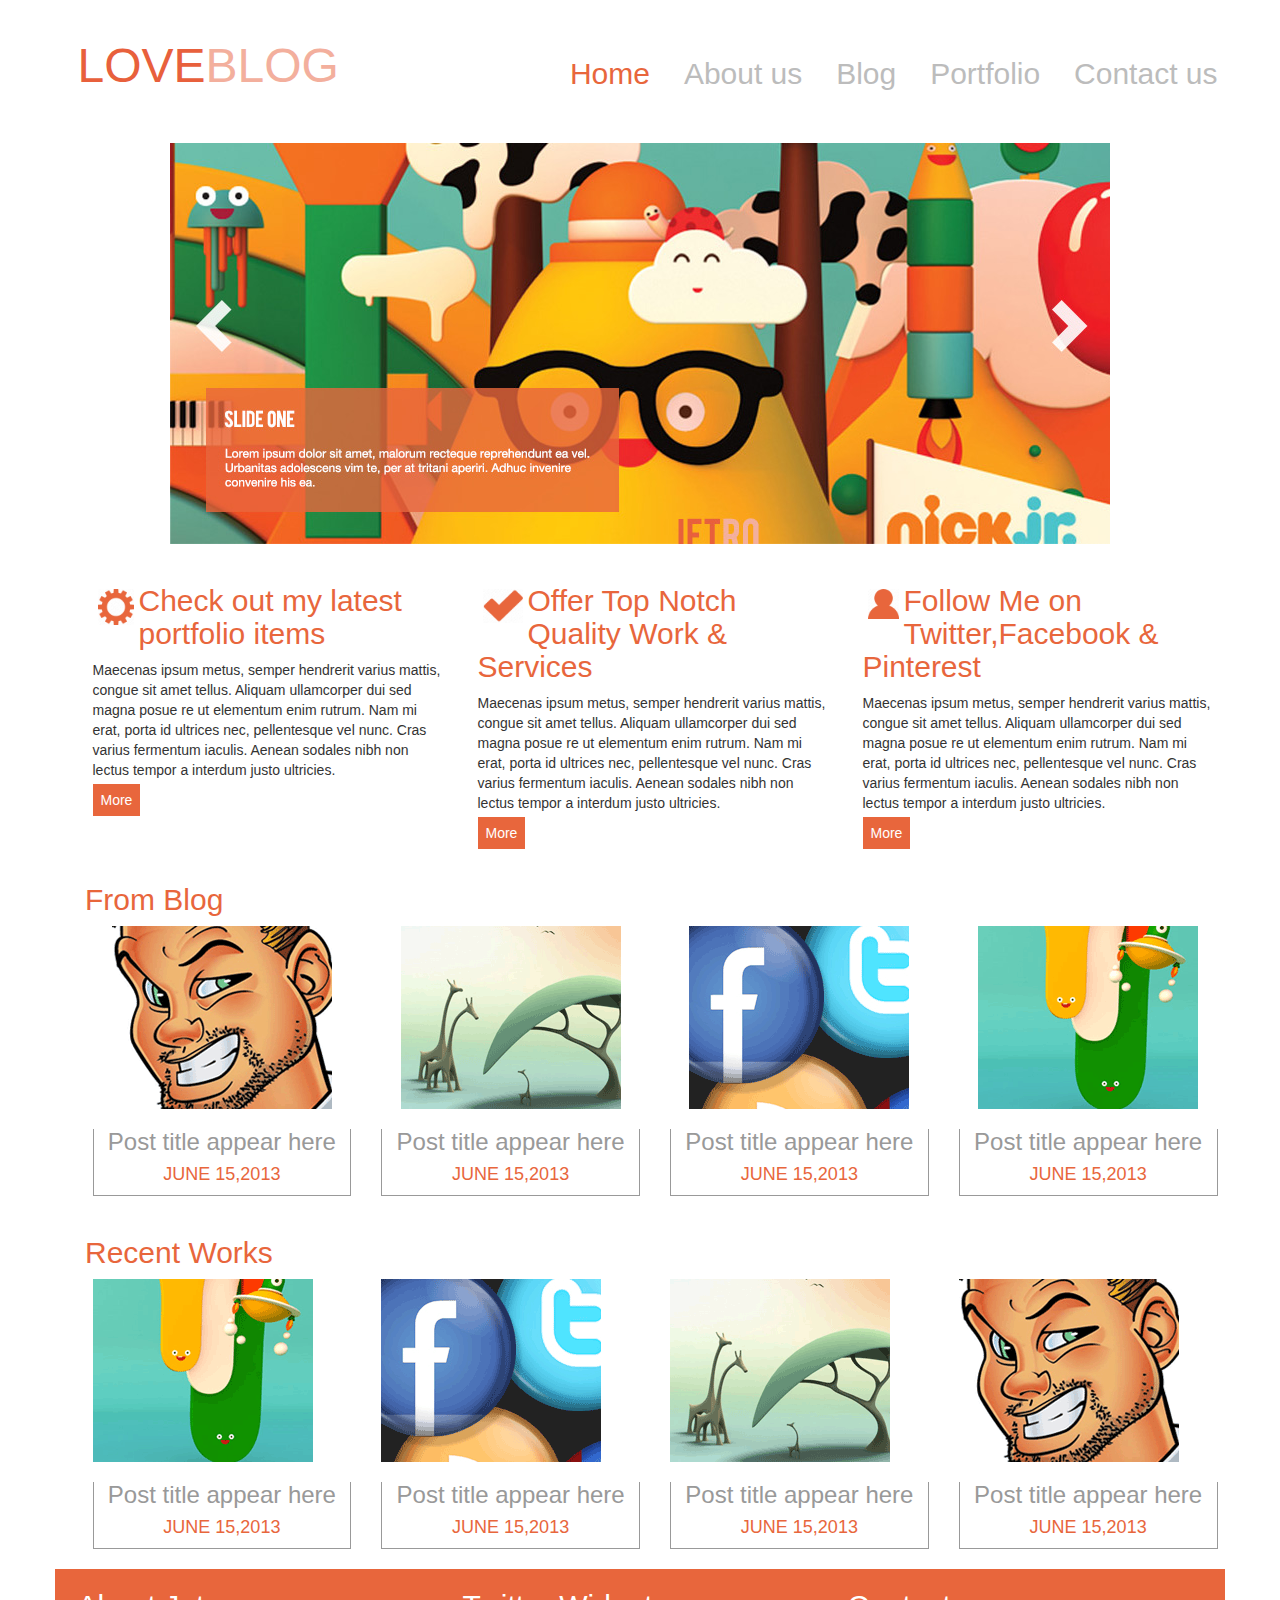
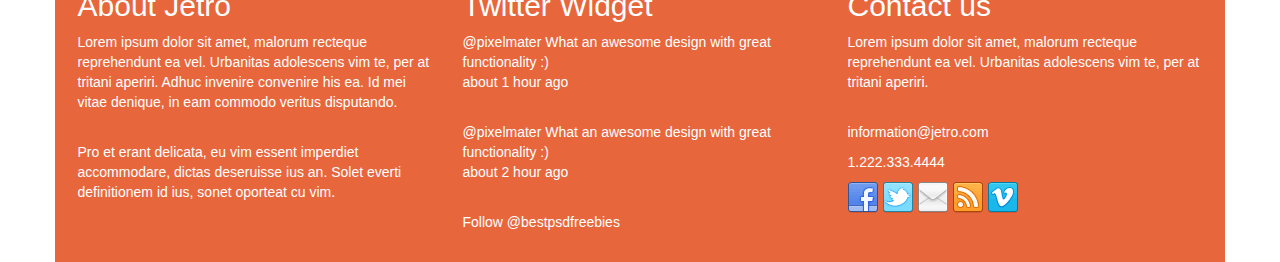
==== commit 0391b8a4: "home listo" ====
--- a/index.html
+++ b/index.html
@@ -16,7 +16,7 @@
 				<div class="fix header">
 					<div class="row">
 						<div class="col-md-12">
-							<div class="container logo fix floatleft">
+							<div class="container logo  floatleft">
 								<a href="#">
 									<h1>LOVE<span>BLOG</span></h1>
 								</a>
@@ -35,13 +35,13 @@
 				</div>
 		</header>
 		<header class="header_bottom_area"></header>
-		<div class="main_content_area fix">
+		<div class="main_content_area fix container">
 			<div class="fix content_area structure">
 				<div class="row">
 					<div class="col-md-12">
 						<div class="fix slider_area">
         			<div id="ei-slider" class="ei-slider">
-          			<div class="ei-slider-large">
+          			<div class="ei-slider-large container-fluid">
 									<img src="images/slider.jpg" alt="image06"/>
           			</div>
         			</div>			
@@ -121,7 +121,7 @@
 				</div>
 			</div>
 				</div>
-			<div class="container fix from_works">
+			<div class="container fix from_blog">
 				<h2><span>Recent Works</span></h2>
 				<div class="fix single_work_container">
 					<div class="row">
@@ -172,7 +172,7 @@
 					<div class="row">
 						<div class="col-md-4">
 							<div class="fix single_footer floatleft">
-								<h2>About Jetro</h2>
+								<h2 class="h2">About Jetro</h2>
 								<p>Lorem ipsum dolor sit amet, malorum recteque reprehendunt ea vel. Urbanitas adolescens vim te, per at tritani aperiri. Adhuc invenire convenire his ea. Id mei vitae denique, in eam commodo veritus disputando. </p>
 								<br/>
 								<p>Pro et erant delicata, eu vim essent imperdiet accommodare, dictas deseruisse ius an. Solet everti definitionem id ius, sonet oporteat cu vim.</p>
@@ -180,7 +180,7 @@
 						</div>
 						<div class="col-md-4">
 							<div class="fix single_footer floatleft">
-								<h2>Twitter Widget</h2>
+								<h2 class="h2">Twitter Widget</h2>
 								<p>@pixelmater What an awesome design with great functionality :)<br/>about 1 hour ago</p><br/>
 								<p>@pixelmater What an awesome design with great functionality :)<br/>about 2 hour ago</p><br/>
 								<p>Follow @bestpsdfreebies</p>
@@ -188,7 +188,7 @@
 						</div>
 						<div class="col-md-4">
 							<div class="fix single_footer floatleft">
-								<h2>Contact us</h2>
+								<h2 class="h2">Contact us</h2>
 								<p>Lorem ipsum dolor sit amet, malorum recteque reprehendunt ea vel. Urbanitas adolescens vim te, per at tritani aperiri.</p>
 								<br/>
 								<p>information@jetro.com</p>
--- a/css/style.css
+++ b/css/style.css
@@ -3,7 +3,8 @@
   text-align: center; }
   .logo a h1 {
     color: #E8603C;
-    float: left; }
+    float: left;
+    font-size: -webkit-xxx-large; }
     .logo a h1 a {
       float: right; }
     .logo a h1 span {
@@ -15,12 +16,55 @@
   .mainmenu .active {
     color: #E8663C; }
   .mainmenu a {
-    list-style: none; }
+    list-style: none;
+    padding: 15px;
+    font-size: 30px;
+    font-family: helvetica;
+    color: #BCBCBC; }
   .mainmenu li {
     display: inline; }
+
+#nav {
+  margin-top: -70px;
+  font-family: Helvetica; }
 
 .ei-slider-large {
   text-align: center;
   max-width: 100%; }
 
+.service_area h2 {
+  color: #E8663C; }
+.service_area img {
+  float: left;
+  padding: 5px; }
+.service_area a {
+  background-color: #E8663C;
+  color: white;
+  padding: 8px; }
+
+.from_blog h2 {
+  color: #E8663C; }
+.from_blog h4 {
+  color: #E8663C; }
+.from_blog h3 {
+  color: #999999; }
+.from_blog .single_blog_post {
+  text-align: center; }
+
+.blog_post_meta {
+  border-left: 1px solid #999999;
+  border-right: 1px solid #999999;
+  border-bottom: 1px solid #999999;
+  text-align: center; }
+
+.footer_area {
+  color: white;
+  background-color: #E8663C; }
+
+/*blog*/
+.datos {
+  color: #999999; }
+  .datos h3 {
+    color: #E8663C; }
+
 /*# sourceMappingURL=style.css.map */
